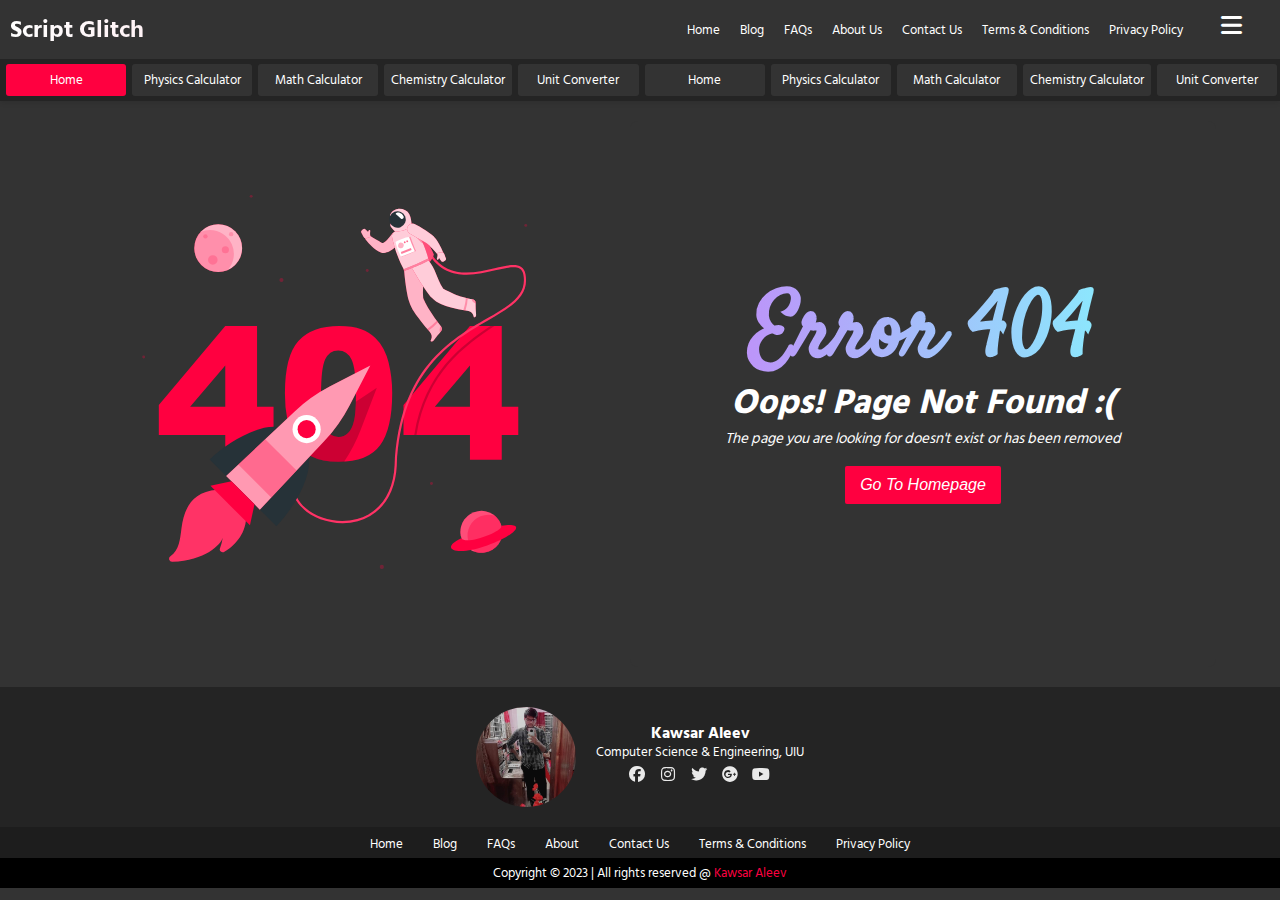
==== Error-404.html @ b715f6b5 "Add files via upload" ====
<!DOCTYPE html>
<html lang="en">

<head>
    <meta charset="UTF-8">
    <meta name="viewport" content="width=device-width, initial-scale=1.0">
    <title>Responsive Header with Off-Canvas Menu</title>
    <link rel="stylesheet" href="https://cdnjs.cloudflare.com/ajax/libs/font-awesome/6.4.0/css/all.min.css">
    <link rel="preconnect" href="https://fonts.googleapis.com">
    <link
        href="https://fonts.googleapis.com/css2?family=Satisfy&family=Hind+Siliguri:wght@300;400;500;600;700&display=swap"
        rel="stylesheet">
    <link rel="preconnect" href="https://fonts.gstatic.com" crossorigin>

    <style>
        body {
            font-family: Hind Siliguri, sans-serif;
            background-color: #333;
            margin: 0;
            overflow-x: hidden;
            /* Prevent horizontal scrolling */
        }

        /* =================================Some Necessary CSS================== */
        /* ------------Hide-ScrollBar-------- */
        body {
            ::-webkit-scrollbar {
                display: none;
            }
        }

        /*------ Remove-Click-Box---------*/
        a:active,
        a:focus {
            outline: 0;
            border: none;
            -moz-outline-style: none;
        }

        a:focus {
            outline: solid 0px !important;
        }

        *:focus {
            outline: 0 !important;
        }

        /*------ Remove-Click-Blue-Highlight--- */
        * {
            -webkit-tap-highlight-color: rgba(255, 255, 255, 0) !important;
            -webkit-focus-ring-color: rgba(255, 255, 255, 0) !important;
            outline: none !important;
        }

        /* Text select korle background green hoye jabe*/
        ::-moz-selection {
            background-color: #ff0040;
            color: #fff;
        }

        ::selection {
            background-color: #ff0040;
            color: #fff;
        }


        /* =================================Some Necessary CSS End================== */
        .header {
            display: flex;
            align-items: center;
            padding: 10px;
            background-color: #333;
            color: white;
            position: sticky;
            /* Make the header sticky */
            top: -1px;
            /* Stick to the top of the viewport */
            z-index: 1000;
            /* Ensure it's above other content */
            width: 100%;
            /* Full width */
            box-sizing: border-box;
        }

        .scroll-container-X {
            position: sticky;
            /* Make the navbar sticky */
            top: 50px;
            /* Adjust according to the height of your header */
            background-color: #242424;
            /* Darker background for scroll container */
            width: 100%;
            overflow-x: auto;
            white-space: nowrap;
            padding: 5px 3px;
            box-shadow: 0 2px 5px rgba(0, 0, 0, 0.1);
            scrollbar-width: none;
            /* Firefox */
            z-index: 999;
            /* Ensure it's below the header but above other content */
        }

        .scroll-container-X::-webkit-scrollbar {
            display: none;
            /* Chrome, Safari, Opera */
        }

        .header,
        .scroll-container-X {
            width: 100%;
            box-sizing: border-box;
            /* Ensure proper width calculation */
        }

        .logo {
            font-size: 24px;
            flex: 1;
            transition: color 0.3s ease;
            font-weight: bold;
            /* background: linear-gradient(270deg, #fcffff, #71ff6c, #50fa7b, #8be9fd, #bd93f9); */
            /* background: linear-gradient(270deg, #fcffff, #02dbf8, #50fa7b, #f99393, #ff0040); */
            background: linear-gradient(270deg, #ff0040, #ffffff);
            background-size: 400% 400%;
            -webkit-background-clip: text;
            -webkit-text-fill-color: transparent;
            animation: gradientAnimation 10s ease infinite;
            user-select: none;
            /* Prevent text selection */
        }

        @keyframes gradientAnimation {
            0% {
                background-position: 0% 50%;
            }

            50% {
                background-position: 100% 50%;
            }

            100% {
                background-position: 0% 50%;
            }
        }

        .nav-menu {
            display: flex;
            justify-content: center;
            align-items: center;
            user-select: none;
            /* Prevent text selection */
        }

        .nav-menu a {
            margin: 0 10px;
            color: white;
            text-decoration: none;
            font-size: 13px;
        }

        .nav-menu a:hover {
            color: #ff0040;
        }

        /* =======================Off-Canvas-Menu-CSS=========================== */
        .menu-toggle {
            background: none;
            border: none;
            font-size: 24px;
            color: white;
            cursor: pointer;
            margin-left: 20px;
            margin-right: 20px;
        }

        /* General Styles */
        .off-canvas-menu {
            position: fixed;
            top: 0;
            right: -400px;
            /* Initially hide the menu off-screen for desktop */
            width: 400px;
            /* Set the width for desktop */
            height: 100%;
            /* Full height of the viewport */
            background-color: #333;
            color: white;
            transition: right 0.3s ease;
            padding: 20px;
            box-sizing: border-box;
            z-index: 1000;
            overflow-y: auto;
            /* Allow vertical scrolling if content exceeds viewport */
            user-select: none;
            /* Prevent text selection */
        }

        /* When the menu is open */
        .off-canvas-menu.open {
            right: 0;
            /* Slide in from the right edge */
        }

        .close-menu {
            position: absolute;
            top: 15px;
            right: 30px;
            font-size: 30px;
            cursor: pointer;
        }

        .Off-Menu-txt {
            margin-top: -1px;
            font-weight: bold;

            font-size: 24px;
            flex: 1;
            transition: color 0.3s ease;
            font-weight: bold;
            background: linear-gradient(270deg, #fcffff, #71ff6c, #50fa7b, #8be9fd, #bd93f9);
            /* background: linear-gradient(270deg, #fcffff, #02dbf8, #50fa7b, #f99393, #ff0040); */
            background-size: 400% 400%;
            -webkit-background-clip: text;
            -webkit-text-fill-color: transparent;
            animation: gradientAnimation 7s ease infinite;
            user-select: none;
            /* Prevent text selection */
        }

        /* Mobile Responsive */
        @media (max-width: 768px) {
            .off-canvas-menu {
                right: -100%;
                /* Ensure it starts off-screen */
                width: 100%;
                /* Full width of the screen */
                overflow-y: auto;
                /* Allow vertical scrolling if needed */
            }

            .off-canvas-menu.open {
                right: 0;
                /* Slide in from the right edge */
            }

            .nav-menu {
                display: none;
            }

            .search-container {
                display: none;
            }

            .search-icon {
                display: block;
            }

            .header {
                justify-content: space-between;
                /* Ensure spacing on mobile */
            }

            .search-box.full-width {
                width: 100%;
            }

            .search-box.full-width input {
                width: calc(100% - 50px);
                /* Adjust width to fit the container */
                border-radius: 25px;
            }

            .search-box.full-width .search-text {
                display: none;
            }

            .menu-toggle {
                margin-right: 10px;
            }

            .close-menu {
                top: 10px;
                right: 25px;
            }

        }

        /* ================================Horizontal Nav================================== */
        .wrapper-X {
            font-family: Hind Siliguri, sans-serif;
            background-color: #ffffff;
            /* White background */
            margin: 0;
            padding: 0;
            box-sizing: border-box;
            user-select: none;
            /* Prevent text selection */
        }

        .scroll-container-X {
            position: sticky;
            /* Make the navbar sticky */
            top: 50px;
            /* Adjust according to the height of your header */
            background-color: #242424;
            /* Darker background for scroll container */
            width: 100%;
            overflow-x: auto;
            white-space: nowrap;
            padding: 5px 3px;
            box-shadow: 0 2px 5px rgba(0, 0, 0, 0.1);
            scrollbar-width: none;
            /* Firefox */
            z-index: 999;
            /* Ensure it's below the header but above other content */
        }

        .scroll-container-X::-webkit-scrollbar {
            display: none;
            /* Chrome, Safari, Opera */
        }

        .scroll-content-X {
            display: flex;
            flex-wrap: nowrap;
        }

        .item-X {
            display: inline-block;
            width: 100%;
            margin-right: 10px;
            background-color: #333;
            padding: 5px 7px;
            margin: 0 3px;
            border-radius: 3px;
            text-align: center;
            font-size: 13px;
        }

        .item-X a {
            text-decoration: none;
            color: #fff;
            /* White text color */
        }

        .item-X.active-X {
            background-color: #ff0040;
            /* Active item background color */
            color: #fff;
        }

        .item-X:last-child {
            margin-right: 0;
        }






        /* ============================Tree-Off-Canvas========================= */

        /* Centering the radio buttons */
        .radio-inputs-container {
            display: flex;
            justify-content: center;
            margin: 20px 0;
            /* Adjust as needed */
            width: 100%;
        }

        /* Centering the entire content */
        #content {
            display: flex;
            flex-direction: column;
            align-items: center;
        }

        /* Ensure form is also centered */
        form {
            display: flex;
            flex-direction: column;
            align-items: center;
        }



        .radio-inputs-container {
            display: flex;
            justify-content: center;
            margin: 20px 0;
            /* Adjust as needed */
        }


        .radio-inputs {
            position: relative;
            display: flex;
            flex-wrap: wrap;
            border-radius: 5px;
            background-color: #242424;
            box-sizing: border-box;
            box-shadow: 0 0 0px 1px rgba(0, 0, 0, 0.06);
            padding: 0.25rem;
            /* width: 300px; */
            font-size: 14px;
        }

        .radio-inputs .radio {
            flex: 1 1 auto;
            text-align: center;
        }

        .radio-inputs .radio input {
            display: none;
        }

        .radio-inputs .radio .name {
            display: flex;
            cursor: pointer;
            align-items: center;
            justify-content: center;
            border-radius: 2px;
            border: none;
            padding: .5rem 0;
            color: rgb(201, 201, 201);
            transition: all .30s ease-in-out;
        }

        .radio-inputs .radio input:checked+.name {
            background-color: #ff0040;
            color: #fff;
            font-weight: 600;
        }

        .content-section {
            display: none;
            margin-top: 20px;
            text-align: left;
        }

        .content-section.active {
            display: block;
        }

        /* -------link style start----------- */
        a {
            color: rgb(43, 255, 0);
            text-decoration: none;
        }

        /* -------link style end----------- */

        /* -------icon style start----------- */
        i {
            color: rgb(255, 255, 255);
            padding: 0 0 10px 0;
            /* background-color: violet; */
            width: 25px;
            display: inline-block;
            text-align: center;
        }

        /* -------icon style end----------- */

        /* ------------------Tree CSS Start---------------------- */

        .wpr-offcanvas-content-right {
            width: 400px !important;
            /* Default width for larger screens */
        }

        /* Media query for mobile devices */
        @media only screen and (max-width: 600px) {
            .wpr-offcanvas-content-right {
                width: 100% !important;
                /* Width 100% for screens up to 600px wide (typically mobile devices) */
            }
        }



        ul.tree,
        ul.tree ul {
            list-style: none;
            margin: 0;
            margin-left: 10px;
            /* Adjust as needed */
            padding: 0;
            font-size: 15px;
        }

        ul.tree ul {
            margin-left: 20px;
            /* Adjust as needed */
            display: none;
        }

        ul.tree li {
            margin: 0;
            padding: 0 7px;
            line-height: 20px;
            font-weight: bold;
            border-left: 1px solid rgb(100, 100, 100);
            color: white;
            cursor: pointer;
            user-select: none;
        }

        ul.tree li:last-child {
            border-left: none;
        }

        ul.tree li:before {
            position: relative;
            top: -0.3em;
            height: 1.3em;
            /* ekta subitem theke arektar height difference */
            width: 12px;
            border-bottom: 1px solid rgb(100, 100, 100);
            color: white;
            content: "";
            display: inline-block;
            left: -7px;
        }

        ul.tree li:last-child:before {
            border-left: 1px solid rgb(100, 100, 100);
        }

        .Head-txt {
            font-weight: bold;
            font-size: 20px;
            color: rgb(255, 255, 255);
            cursor: pointer;
            display: block;
            /* margin-bottom: 5px; */
        }

        /* .glow-menu {
                        position: relative;
                        color: lime;
                        text-shadow: 0 0 10px rgba(0, 255, 0, 0.9),
                            0 0 20px rgba(0, 255, 0, 0.9),
                            0 0 30px rgba(0, 255, 0, 0.9),
                            0 0 40px rgba(0, 255, 0, 0.9),
                            0 0 50px rgba(0, 255, 0, 0.9);
                        animation: glow 1.5s infinite alternate;
                        display: inline-block;
                        padding: 10px 20px;
                    }
            
                    @keyframes glow {
                        from {
                            text-shadow: 0 0 10px rgba(0, 255, 0, 0.7),
                                0 0 20px rgba(0, 255, 0, 0.7),
                                0 0 30px rgba(0, 255, 0, 0.7),
                                0 0 40px rgba(0, 255, 0, 0.7),
                                0 0 50px rgba(0, 255, 0, 0.7);
                        }
            
                        to {
                            text-shadow: 0 0 20px rgba(0, 255, 0, 1),
                                0 0 40px rgba(0, 255, 0, 1),
                                0 0 60px rgba(0, 255, 0, 1),
                                0 0 80px rgba(0, 255, 0, 1),
                                0 0 100px rgba(0, 255, 0, 1);
                        }
                    } */

        #color-title {
            color: aqua;
        }

        .glow-menu {
            color: lime;
        }

        .tree-left {
            align-content: left;
            justify-content: left;

        }

        /* ------------------Tree CSS End---------------------- */

        /* dual text css start */
        .button-container {
            display: flex;
            flex-wrap: wrap;
            justify-content: center;
            gap: 5px;
            margin-top: 20px;
        }

        .button-container a {
            display: flex;
            font-family: Arial, sans-serif;
            font-size: 11px;
            text-align: center;
            font-weight: bold;
            text-decoration: none;
            overflow: hidden;
            padding: 0 px;
            /* min-width: 80px;
                        max-width: 120px; */
        }

        .license-button .left,
        .version-button .left,
        .follow-button .left,
        .download-button .left {
            background-color: #4c4c4c;
            color: white;
            padding: 5px 5px;
        }

        .license-button .right,
        .version-button .right,
        .follow-button .right,
        .download-button .right {
            padding: 5px 5px;
            color: white;
        }

        .license-button .right {
            background-color: #8fc74a;
        }

        .version-button .right {
            background-color: #007ec6;
        }

        .follow-button .right {
            background-color: #d9634c;
        }

        .download-button .right {
            background-color: #ff9100;
        }

        /* dual text css end */

        /* .Badge-M{
                        font-size: 10px;
                        background-color: red;
                        padding: 0 5px;
                        border-radius: 2px;
                        margin-left: 8px;          
                    } */

        /* .Badge-M {
                font-size: 10px;
                background-color: red;
                padding: 0 5px;
                border-radius: 2px;
                margin-left: 8px;
                display: inline-block;
                vertical-align: middle; 
            } */

        .Badge-R {
            font-size: 10px;
            /* background: linear-gradient(135deg, #f00, rgb(153, 0, 255)); */
            background-color: #ff0040;
            padding: 1px 7px;
            border-radius: 2px;
            margin-left: 8px;
            display: inline-block;
            vertical-align: middle;
        }

        .Badge-G {
            font-size: 10px;
            /* background: linear-gradient(135deg, #f00, rgb(153, 0, 255)); */
            background-color: green;
            padding: 1px 7px;
            border-radius: 2px;
            margin-left: 8px;
            display: inline-block;
            vertical-align: middle;
        }

        .fas.fa-rocket {
            color: rgb(255, 255, 255);
            padding: 0 0 0px 0;
            width: 13px;
        }
    </style>
</head>

<body>

    <header class="header">
        <div class="logo"><a href="index.html">Script Glitch</a></div>
        <nav class="nav-menu">
            <a href="index.html">Home</a>
            <a href="Blog.html">Blog</a>
            <a href="#Faqs.html">FAQs</a>
            <a href="#about">About Us</a>
            <a href="#contact">Contact Us</a>
            <a href="#terms">Terms & Conditions</a>
            <a href="#privacy">Privacy Policy</a>
        </nav>
        <button class="menu-toggle" id="menuToggle">
            <i class="fas fa-bars"></i>
        </button>
        <div class="off-canvas-menu" id="offCanvasMenu">
            <span class="close-menu" id="closeMenu">
                <i class="fas fa-times"></i>
            </span>
            <!-- Add your HTML tree here -->
            <p class="Off-Menu-txt">Menu</p> <!--Eta remove korle off canvas er icon chole jay -->


            <div>


                <div class="radio-inputs">
                    <label class="radio">
                        <input type="radio" name="radio" checked="" value="tools">
                        <span class="name">Tools</span>
                    </label>
                    <label class="radio">
                        <input type="radio" name="radio" value="study">
                        <span class="name">Study</span>
                    </label>
                    <label class="radio">
                        <input type="radio" name="radio" value="pdf">
                        <span class="name">PDF</span>
                    </label>
                    <label class="radio">
                        <input type="radio" name="radio" value="resources">
                        <span class="name">Resources</span>
                    </label>
                </div>


                <!-- -----------tools content -------------- -->
                <div id="tools-content" class="content-section active">
                    <!----Most popular tools-tree-start---->
                    <span class="Head-txt">
                        <i class="fas fa-fire"></i> Most Popular
                        <span class="Badge-R"><i class="fas fa-rocket"></i>
                            Trending</span>
                    </span>
                    <ul class="tree">
                        <li>Age Calculator</li>
                        <li>Simple Calculator</li>
                        <li>Prime Factorization Calculator</li>
                        <li>Average Calculator</li>
                        <li>Fibonacci Sequence Calculator</li>
                        <li>Arithmetic Sequence Calculator</li>
                        <li>Geometric Sequence Calculator</li>
                        <li>Half Life Calculator</li>
                    </ul>
                    <!----Most popular tools-tree-end---->
                    <span class="Head-txt"><i class="fas fa-calculator"></i> Calculators</span>
                    <ul class="tree">
                        <li class="toggle" id="color-title">Mathematical Calculator
                            <ul>
                                <li>Age Calculator</li>
                                <li>Simple Calculator</li>
                                <li>Prime Factorization Calculator</li>
                                <li>Average Calculator</li>
                                <li>Fibonacci Sequence Calculator</li>
                                <li>Arithmetic Sequence Calculator</li>
                                <li>Geometric Sequence Calculator</li>
                                <li>Half Life Calculator</li>
                            </ul>
                        </li>
                        <li class="toggle" id="color-title">Health Calculator
                            <ul>
                                <li>BMI Calculator</li>
                                <li>BMR Calculator</li>
                                <li>Ideal Weight Calculator</li>
                                <li>Calorie Calculator</li>
                            </ul>
                        </li>
                        <li class="toggle" id="color-title">Financial Calculator
                            <ul>
                                <li>Discount Calculator</li>
                                <li>Percentage Calculator</li>
                                <li>Simple Interest Calculator</li>
                                <li>Compound Interest Calculator</li>
                                <li>Profit Margin Calculator</li>
                                <li>Investment Calculator</li>
                                <li>Retirement Calculator</li>
                                <li>GDP Calculator</li>
                            </ul>
                        </li>

                    </ul>

                    <!----Calculator-tree-end---->

                    <!----Converter-tree-start---->

                    <span class="Head-txt"><i class="fas fa-retweet"></i> Unit Converters</span>
                    <ul class="tree">
                        <li class="toggle" id="color-title">Fundamental Units
                            <ul>
                                <li><a href="Length-Converter.html">Length Converter</a></li>
                                <li>Mass Converter</li>
                                <li>Time Converter</li>
                                <li>Temperature Converter</li>
                                <li>Volume Converter</li>
                                <li>Energy Converter</li>
                                <li>Speed Converter</li>
                                <li>Force Converter</li>
                                <li>Pressure Converter</li>
                            </ul>
                        </li>
                        <li class="toggle" id="color-title">Electricity Converters
                            <ul>
                                <li>Electric Potential Converter</li>
                                <li>Electric Field Strength Converter</li>
                                <li>Inductance Converter</li>
                                <li>Electrostatic Capacitance Converter</li>
                                <li>Electric Conductivity Converter</li>
                                <li>Electric Conductance Converter</li>
                                <li>Electric Resistivity Converter</li>
                                <li>Electric Resistance Converter</li>
                            </ul>
                        </li>
                        <li class="toggle" id="color-title">Radiation Converters
                            <ul>
                                <li>Radiation Exposure Converter</li>
                                <li>Radiation Activity Converter</li>
                                <li>Radiation Converter</li>
                            </ul>
                        </li>
                        <li class="toggle" id="color-title">Magnetic Converters
                            <ul>
                                <li>Magnetic Flux Density Converter</li>
                                <li>Magnetic Flux Converter</li>
                                <li>Magnetic Field Strength Converter</li>
                                <li>Magnetomotive Force Converter</li>
                            </ul>
                        </li>
                        <li class="toggle" id="color-title">Optical Converters
                            <ul>
                                <li>Luminous Intensity Converter</li>
                                <li>Luminance Converter</li>
                                <li>Illuminance Converter</li>
                            </ul>
                        </li>
                        <li class="toggle" id="color-title">Digital Converters
                            <ul>
                                <li>PDF to Image Converter</li>
                                <li>Digital Image Resolution Converter</li>
                                <li>Digital Storage Converter</li>
                                <li>Case Converter</li>
                            </ul>
                        </li>
                        <li class="toggle" id="color-title">Miscellaneous Converters
                            <ul>
                                <li>Angle Converter</li>
                                <li>Sound Converter</li>
                                <li>Surface Tension Converter</li>
                            </ul>
                        </li>

                    </ul>

                    <!----Converter-tree-end---->
                    <!----Text Content tools-tree-start---->
                    <span class="Head-txt "><i class="fas fa-pen"></i> Text Content</span>
                    <ul class="tree">
                        <li>Age Calculator</li>
                        <li>Simple Calculator</li>
                        <li>Prime Factorization Calculator</li>
                        <li>Average Calculator</li>
                        <li>Fibonacci Sequence Calculator</li>
                        <li>Arithmetic Sequence Calculator</li>
                        <li>Geometric Sequence Calculator</li>
                        <li>Half Life Calculator</li>
                    </ul>
                    <!---Text Content tools-tree-end---->
                    <!----Image Editing tools-tree-start---->
                    <span class="Head-txt "><i class="fas fa-images"></i> Image Editing</span>
                    <ul class="tree">
                        <li>Age Calculator</li>
                        <li>Simple Calculator</li>
                        <li>Prime Factorization Calculator</li>
                        <li>Average Calculator</li>
                        <li>Fibonacci Sequence Calculator</li>
                        <li>Arithmetic Sequence Calculator</li>
                        <li>Geometric Sequence Calculator</li>
                        <li>Half Life Calculator</li>
                    </ul>
                    <!---Image Editing tools-tree-end---->
                    <!----Website Management tools-tree-start---->
                    <span class="Head-txt "><i class="fas fa-globe"></i> Website Management</span>
                    <ul class="tree">
                        <li>Age Calculator</li>
                        <li>Simple Calculator</li>
                        <li>Prime Factorization Calculator</li>
                        <li>Average Calculator</li>
                        <li>Fibonacci Sequence Calculator</li>
                        <li>Arithmetic Sequence Calculator</li>
                        <li>Geometric Sequence Calculator</li>
                        <li>Half Life Calculator</li>
                    </ul>
                    <!---Website Management Editing tools-tree-end---->
                    <!----Other tools-tree-start---->
                    <span class="Head-txt "><i class="fas fa-tools"></i> Other Tools</span>
                    <ul class="tree">
                        <li>Age Calculator</li>
                        <li>Simple Calculator</li>
                        <li>Prime Factorization Calculator</li>
                        <li>Average Calculator</li>
                        <li>Fibonacci Sequence Calculator</li>
                        <li>Arithmetic Sequence Calculator</li>
                        <li>Geometric Sequence Calculator</li>
                        <li>Half Life Calculator</li>
                    </ul>
                    <!---Other Editing tools-tree-end---->
                    <!----Games-tree-start---->
                    <span class="Head-txt "><i class="fas fa-gamepad"></i> Games and Fun</span>
                    <ul class="tree">
                        <li>Age Calculator</li>
                        <li>Simple Calculator</li>
                        <li>Prime Factorization Calculator</li>
                        <li>Average Calculator</li>
                        <li>Fibonacci Sequence Calculator</li>
                        <li>Arithmetic Sequence Calculator</li>
                        <li>Geometric Sequence Calculator</li>
                        <li>Half Life Calculator</li>
                    </ul>
                    <!---Games tools-tree-end---->
                </div>
                <!-- --------------------------Radio(Tools)-End--------------------------- -->
                <!-- --------------------------Radio(Study)-start--------------------------- -->

                <div id="study-content" class="content-section">

                    <!----------Bangla Subject Start ------>
                    <span class="Head-txt"><i class="fas fa-book-open"></i> বাংলা</span>
                    <ul class="tree">
                        <li class="toggle"> ব্যাকরণ
                            <ul>
                                <li>উচ্চারণ</li>
                                <li>সন্ধি</li>
                            </ul>
                        <li class="toggle"> নির্মিতি (লিখিত)
                            <ul>
                                <li>রচনা</li>
                                <li>সারাংশ</li>
                            </ul>
                        </li>
                    </ul>
                    <!----------Bangla Subject Start ------>
                    <!----------English Subject Start ------>
                    <span class="Head-txt"><i class="fas fa-globe"></i> English</span>
                    <ul class="tree">
                        <li class="toggle"> ব্যাকরণ
                            <ul>
                                <li>উচ্চারণ</li>
                                <li>সন্ধি</li>
                            </ul>
                        <li class="toggle"> নির্মিতি (লিখিত)
                            <ul>
                                <li>রচনা</li>
                                <li>সারাংশ</li>
                            </ul>
                        </li>
                    </ul>
                    <!----------English Subject Start ------>
                    <!----------Math Subject Start ------>
                    <span class="Head-txt"><i class="fas fa-square-root-alt"></i> Math
                        <span class="Badge-G">
                            NCTB + HSC (All Math)
                        </span>
                    </span>
                    <ul class="tree">
                        <li class="toggle"><i class="fas fa-graduation-cap"></i> Class 11-12
                            <ul>
                                <li class="toggle">Ketab Uddin Sir
                                    <ul>
                                        <li class="toggle">Chapter 01 (ম্যাট্রিক্স ও নির্ণায়ক)
                                            <ul>
                                                <li class="toggle">1 (A)
                                                    <ul>
                                                        <li>part-1</li>
                                                        <li>part-2</li>
                                                    </ul>
                                                </li>
                                                <li>1 (B)</li>
                                            </ul>
                                        </li>
                                        <li class="toggle">Chapter 02 (ভেক্টর)
                                            <ul>
                                                <li>2 (A)</li>
                                                <li>2 (B)</li>
                                            </ul>
                                        </li>
                                        <li class="toggle">Chapter 03 (সরলরেখা)
                                            <ul>
                                                <li>3 (A)</li>
                                                <li>3 (B)</li>
                                                <li>3 (C)</li>
                                                <li>3 (D)</li>
                                                <li>3 (E)</li>
                                                <li>3 (F)</li>
                                                <li>3 (G)</li>
                                            </ul>
                                        </li>
                                    </ul>
                                </li>
                                <li class="toggle">SU Ahmed Sir
                                    <ul>
                                        <li class="toggle">Chapter 01
                                            <ul>
                                                <li>1 (A)</li>
                                                <li>1 (B)</li>
                                            </ul>
                                        </li>
                                        <li class="toggle">Chapter 02
                                            <ul>
                                                <li>2 (A)</li>
                                                <li>2 (B)</li>
                                            </ul>
                                        </li>
                                        <li class="toggle">Chapter 03
                                            <ul>
                                                <li>3 (A)</li>
                                                <li>3 (B)</li>
                                                <li>3 (C)</li>
                                                <li>3 (D)</li>
                                                <li>3 (E)</li>
                                                <li>3 (F)</li>
                                                <li>3 (G)</li>
                                            </ul>
                                        </li>
                                    </ul>
                                </li>
                            </ul>
                        </li>
                        <li class="toggle"><i class="fas fa-vial"></i> Class 9-10
                            <ul>
                                <li class="toggle">Session 2024
                                    <ul>
                                        <li class="toggle">Chapter 01 (Algebra)
                                            <ul>
                                                <li>1 (A)</li>
                                                <li>1 (B)</li>
                                            </ul>
                                        </li>
                                        <li class="toggle">Chapter 02 (Geometry)
                                            <ul>
                                                <li>2 (A)</li>
                                                <li>2 (B)</li>
                                            </ul>
                                        </li>
                                        <li class="toggle">Chapter 03 (Trigonometry)
                                            <ul>
                                                <li>3 (A)</li>
                                                <li>3 (B)</li>
                                                <li>3 (C)</li>
                                            </ul>
                                        </li>
                                    </ul>
                                </li>
                                <li class="toggle">Ms. Farah Sir
                                    <ul>
                                        <li class="toggle">Chapter 01 (Statistics)
                                            <ul>
                                                <li>1 (A)</li>
                                                <li>1 (B)</li>
                                            </ul>
                                        </li>
                                        <li class="toggle">Chapter 02 (Probability)
                                            <ul>
                                                <li>2 (A)</li>
                                                <li>2 (B)</li>
                                            </ul>
                                        </li>
                                    </ul>
                                </li>
                            </ul>
                        </li>
                        <li class="toggle"><i class="fas fa-microscope"></i> Class 8
                            <ul>
                                <li class="toggle">Mr. Rahman Sir
                                    <ul>
                                        <li class="toggle">Chapter 01 (Algebra)
                                            <ul>
                                                <li>1 (A)</li>
                                                <li>1 (B)</li>
                                            </ul>
                                        </li>
                                        <li class="toggle">Chapter 02 (Geometry)
                                            <ul>
                                                <li>2 (A)</li>
                                                <li>2 (B)</li>
                                            </ul>
                                        </li>
                                        <li class="toggle">Chapter 03 (Trigonometry)
                                            <ul>
                                                <li>3 (A)</li>
                                                <li>3 (B)</li>
                                                <li>3 (C)</li>
                                            </ul>
                                        </li>
                                    </ul>
                                </li>
                                <li class="toggle">Ms. Farah Sir
                                    <ul>
                                        <li class="toggle">Chapter 01 (Statistics)
                                            <ul>
                                                <li>1 (A)</li>
                                                <li>1 (B)</li>
                                            </ul>
                                        </li>
                                        <li class="toggle">Chapter 02 (Probability)
                                            <ul>
                                                <li>2 (A)</li>
                                                <li>2 (B)</li>
                                            </ul>
                                        </li>
                                    </ul>
                                </li>
                            </ul>
                        </li>

                        <li class="toggle"><i class="fas fa-drafting-compass"></i> Class 7
                            <ul>
                                <li class="toggle">Mr. Rahman Sir
                                    <ul>
                                        <li class="toggle">Chapter 01 (Algebra)
                                            <ul>
                                                <li>1 (A)</li>
                                                <li>1 (B)</li>
                                            </ul>
                                        </li>
                                        <li class="toggle">Chapter 02 (Geometry)
                                            <ul>
                                                <li>2 (A)</li>
                                                <li>2 (B)</li>
                                            </ul>
                                        </li>
                                        <li class="toggle">Chapter 03 (Trigonometry)
                                            <ul>
                                                <li>3 (A)</li>
                                                <li>3 (B)</li>
                                                <li>3 (C)</li>
                                            </ul>
                                        </li>
                                    </ul>
                                </li>
                                <li class="toggle">Ms. Farah Sir
                                    <ul>
                                        <li class="toggle">Chapter 01 (Statistics)
                                            <ul>
                                                <li>1 (A)</li>
                                                <li>1 (B)</li>
                                            </ul>
                                        </li>
                                        <li class="toggle">Chapter 02 (Probability)
                                            <ul>
                                                <li>2 (A)</li>
                                                <li>2 (B)</li>
                                            </ul>
                                        </li>
                                    </ul>
                                </li>
                            </ul>
                        </li>

                        <li class="toggle"><i class="fas fa-calculator"></i> Class 6
                            <ul>
                                <li class="toggle">Mr. Rahman Sir
                                    <ul>
                                        <li class="toggle">Chapter 01 (Algebra)
                                            <ul>
                                                <li>1 (A)</li>
                                                <li>1 (B)</li>
                                            </ul>
                                        </li>
                                        <li class="toggle">Chapter 02 (Geometry)
                                            <ul>
                                                <li>2 (A)</li>
                                                <li>2 (B)</li>
                                            </ul>
                                        </li>
                                        <li class="toggle">Chapter 03 (Trigonometry)
                                            <ul>
                                                <li>3 (A)</li>
                                                <li>3 (B)</li>
                                                <li>3 (C)</li>
                                            </ul>
                                        </li>
                                    </ul>
                                </li>
                                <li class="toggle">Ms. Farah Sir
                                    <ul>
                                        <li class="toggle">Chapter 01 (Statistics)
                                            <ul>
                                                <li>1 (A)</li>
                                                <li>1 (B)</li>
                                            </ul>
                                        </li>
                                        <li class="toggle">Chapter 02 (Probability)
                                            <ul>
                                                <li>2 (A)</li>
                                                <li>2 (B)</li>
                                            </ul>
                                        </li>
                                    </ul>
                                </li>
                            </ul>
                        </li>

                        <li class="toggle"><i class="fas fa-atom"></i> Class 5
                            <ul>
                                <li class="toggle">Mr. Rahman Sir
                                    <ul>
                                        <li class="toggle">Chapter 01 (Algebra)
                                            <ul>
                                                <li>1 (A)</li>
                                                <li>1 (B)</li>
                                            </ul>
                                        </li>
                                        <li class="toggle">Chapter 02 (Geometry)
                                            <ul>
                                                <li>2 (A)</li>
                                                <li>2 (B)</li>
                                            </ul>
                                        </li>
                                        <li class="toggle">Chapter 03 (Trigonometry)
                                            <ul>
                                                <li>3 (A)</li>
                                                <li>3 (B)</li>
                                                <li>3 (C)</li>
                                            </ul>
                                        </li>
                                    </ul>
                                </li>
                                <li class="toggle">Ms. Farah Sir
                                    <ul>
                                        <li class="toggle">Chapter 01 (Statistics)
                                            <ul>
                                                <li>1 (A)</li>
                                                <li>1 (B)</li>
                                            </ul>
                                        </li>
                                        <li class="toggle">Chapter 02 (Probability)
                                            <ul>
                                                <li>2 (A)</li>
                                                <li>2 (B)</li>
                                            </ul>
                                        </li>
                                    </ul>
                                </li>
                            </ul>
                        </li>

                        <li class="toggle"><i class="fas fa-school"></i> Class 4
                            <ul>
                                <li class="toggle">Mr. Rahman Sir
                                    <ul>
                                        <li class="toggle">Chapter 01 (Algebra)
                                            <ul>
                                                <li>1 (A)</li>
                                                <li>1 (B)</li>
                                            </ul>
                                        </li>
                                        <li class="toggle">Chapter 02 (Geometry)
                                            <ul>
                                                <li>2 (A)</li>
                                                <li>2 (B)</li>
                                            </ul>
                                        </li>
                                        <li class="toggle">Chapter 03 (Trigonometry)
                                            <ul>
                                                <li>3 (A)</li>
                                                <li>3 (B)</li>
                                                <li>3 (C)</li>
                                            </ul>
                                        </li>
                                    </ul>
                                </li>
                                <li class="toggle">Ms. Farah Sir
                                    <ul>
                                        <li class="toggle">Chapter 01 (Statistics)
                                            <ul>
                                                <li>1 (A)</li>
                                                <li>1 (B)</li>
                                            </ul>
                                        </li>
                                        <li class="toggle">Chapter 02 (Probability)
                                            <ul>
                                                <li>2 (A)</li>
                                                <li>2 (B)</li>
                                            </ul>
                                        </li>
                                    </ul>
                                </li>
                            </ul>
                        </li>

                        <li class="toggle"><i class="fas fa-chalkboard-teacher"></i> Class 3
                            <ul>
                                <li class="toggle">Mr. Rahman Sir
                                    <ul>
                                        <li class="toggle">Chapter 01 (Algebra)
                                            <ul>
                                                <li>1 (A)</li>
                                                <li>1 (B)</li>
                                            </ul>
                                        </li>
                                        <li class="toggle">Chapter 02 (Geometry)
                                            <ul>
                                                <li>2 (A)</li>
                                                <li>2 (B)</li>
                                            </ul>
                                        </li>
                                        <li class="toggle">Chapter 03 (Trigonometry)
                                            <ul>
                                                <li>3 (A)</li>
                                                <li>3 (B)</li>
                                                <li>3 (C)</li>
                                            </ul>
                                        </li>
                                    </ul>
                                </li>
                                <li class="toggle">Ms. Farah Sir
                                    <ul>
                                        <li class="toggle">Chapter 01 (Statistics)
                                            <ul>
                                                <li>1 (A)</li>
                                                <li>1 (B)</li>
                                            </ul>
                                        </li>
                                        <li class="toggle">Chapter 02 (Probability)
                                            <ul>
                                                <li>2 (A)</li>
                                                <li>2 (B)</li>
                                            </ul>
                                        </li>
                                    </ul>
                                </li>
                            </ul>
                        </li>

                        <li class="toggle"><i class="fas fa-book"></i> Class 2
                            <ul>
                                <li class="toggle">Mr. Rahman Sir
                                    <ul>
                                        <li class="toggle">Chapter 01 (Algebra)
                                            <ul>
                                                <li>1 (A)</li>
                                                <li>1 (B)</li>
                                            </ul>
                                        </li>
                                        <li class="toggle">Chapter 02 (Geometry)
                                            <ul>
                                                <li>2 (A)</li>
                                                <li>2 (B)</li>
                                            </ul>
                                        </li>
                                        <li class="toggle">Chapter 03 (Trigonometry)
                                            <ul>
                                                <li>3 (A)</li>
                                                <li>3 (B)</li>
                                                <li>3 (C)</li>
                                            </ul>
                                        </li>
                                    </ul>
                                </li>
                                <li class="toggle">Ms. Farah Sir
                                    <ul>
                                        <li class="toggle">Chapter 01 (Statistics)
                                            <ul>
                                                <li>1 (A)</li>
                                                <li>1 (B)</li>
                                            </ul>
                                        </li>
                                        <li class="toggle">Chapter 02 (Probability)
                                            <ul>
                                                <li>2 (A)</li>
                                                <li>2 (B)</li>
                                            </ul>
                                        </li>
                                    </ul>
                                </li>
                            </ul>
                        </li>

                        <li class="toggle"><i class="fas fa-pencil-alt"></i> Class 1
                            <ul>
                                <li class="toggle">Mr. Rahman Sir
                                    <ul>
                                        <li class="toggle">Chapter 01 (Algebra)
                                            <ul>
                                                <li>1 (A)</li>
                                                <li>1 (B)</li>
                                            </ul>
                                        </li>
                                        <li class="toggle">Chapter 02 (Geometry)
                                            <ul>
                                                <li>2 (A)</li>
                                                <li>2 (B)</li>
                                            </ul>
                                        </li>
                                        <li class="toggle">Chapter 03 (Trigonometry)
                                            <ul>
                                                <li>3 (A)</li>
                                                <li>3 (B)</li>
                                                <li>3 (C)</li>
                                            </ul>
                                        </li>
                                    </ul>
                                </li>
                                <li class="toggle">Ms. Farah Sir
                                    <ul>
                                        <li class="toggle">Chapter 01 (Statistics)
                                            <ul>
                                                <li>1 (A)</li>
                                                <li>1 (B)</li>
                                            </ul>
                                        </li>
                                        <li class="toggle">Chapter 02 (Probability)
                                            <ul>
                                                <li>2 (A)</li>
                                                <li>2 (B)</li>
                                            </ul>
                                        </li>
                                    </ul>
                                </li>
                            </ul>
                        </li>
                    </ul>
                    <!----------Math Subject End ------>
                    <!----------Physics Subject Start ------>
                    <span class="Head-txt"><i class="fas fa-lightbulb"></i>
                        </i> Physics</span>
                    <ul class="tree">
                        <li class="toggle"> ব্যাকরণ
                            <ul>
                                <li>উচ্চারণ</li>
                                <li>সন্ধি</li>
                            </ul>
                        <li class="toggle"> নির্মিতি (লিখিত)
                            <ul>
                                <li>রচনা</li>
                                <li>সারাংশ</li>
                            </ul>
                        </li>
                    </ul>
                    <!----------Physics Subject Start ------>
                    <!----------Chemistry Subject Start ------>
                    <span class="Head-txt"><i class="fas fa-flask"></i> Chemistry</span>
                    <ul class="tree">
                        <li class="toggle"> ব্যাকরণ
                            <ul>
                                <li>উচ্চারণ</li>
                                <li>সন্ধি</li>
                            </ul>
                        <li class="toggle"> নির্মিতি (লিখিত)
                            <ul>
                                <li>রচনা</li>
                                <li>সারাংশ</li>
                            </ul>
                        </li>
                    </ul>
                    <!----------Chemistry Subject Start ------>
                    <!----------Biology Subject Start ------>
                    <span class="Head-txt"><i class="fas fa-dna"></i> Biology</span>
                    <ul class="tree">
                        <li class="toggle"> ব্যাকরণ
                            <ul>
                                <li>উচ্চারণ</li>
                                <li>সন্ধি</li>
                            </ul>
                        <li class="toggle"> নির্মিতি (লিখিত)
                            <ul>
                                <li>রচনা</li>
                                <li>সারাংশ</li>
                            </ul>
                        </li>
                    </ul>
                    <!----------Biology Subject End ------>
                </div>
            </div>
            <!-- --------------------------Radio(Study)-End--------------------------- -->
            <!-- --------------------------Radio(PDF)-start--------------------------- -->

            <div id="pdf-content" class="content-section">


                <!------- College Books Start ------>
                <span class="Head-txt"><i class="fas fa-graduation-cap"></i> College Books</span>
                <ul class="tree">

                    <li class="toggle"><i class="fas fa-book-open"></i> Bangla
                        <ul class="tree">
                            <li><a href="#">NCTB BOOK (2024)</a></li>
                            <li><a href="#">NCTB BOOK (2023)</a></li>
                            <li><a href="#">NCTB BOOK (2022)</a></li>
                            <li><a href="#">NCTB BOOK (2021)</a></li>
                            <li><a href="#">NCTB BOOK (2020)</a></li>
                            <li><a href="#">NCTB BOOK (2019)</a></li>
                            <li><a href="#">NCTB BOOK (2018)</a></li>
                            <li><a href="#">NCTB BOOK (2017)</a></li>
                        </ul>
                    </li>

                    <li class="toggle"><i class="fas fa-globe"></i> English
                        <ul class="tree">
                            <li><a href="#">NCTB BOOK (2024)</a></li>
                            <li><a href="#">NCTB BOOK (2023)</a></li>
                            <li><a href="#">NCTB BOOK (2022)</a></li>
                            <li><a href="#">NCTB BOOK (2021)</a></li>
                            <li><a href="#">NCTB BOOK (2020)</a></li>
                            <li><a href="#">NCTB BOOK (2019)</a></li>
                            <li><a href="#">NCTB BOOK (2018)</a></li>
                            <li><a href="#">NCTB BOOK (2017)</a></li>
                        </ul>
                    </li>

                    <li class="toggle"><i class="fas fa-square-root-alt"></i> Math
                        <ul class="tree">
                            <li class="toggle"></i> 1st Paper
                                <ul>
                                    <li class="toggle">Ketab Uddin Sir</li>
                                    <li class="toggle">SU Ahmed Sir</li>
                                </ul>
                            </li>
                            <li class="toggle"></i> 2nd Paper
                                <ul>
                                    <li class="toggle">Ketab Uddin Sir</li>
                                    <li class="toggle">SU Ahmed Sir</li>
                                </ul>
                            </li>
                        </ul>
                    </li>

                    <li class="toggle"><i class="fas fa-lightbulb"></i> Physics
                        <ul class="tree">
                            <li class="toggle"></i> 1st Paper
                                <ul>
                                    <li class="toggle">Amir Hossain Ishaq Sir</li>
                                    <li class="toggle">Shahjahan Topon Sir</li>
                                </ul>
                            </li>
                            <li class="toggle"></i> 2nd Paper
                                <ul>
                                    <li class="toggle">Amir Hossain Ishaq Sir</li>
                                    <li class="toggle">Shahjahan Topon Sir</li>
                                </ul>
                            </li>
                        </ul>
                    </li>

                    <li class="toggle"><i class="fas fa-flask"></i> Chemistry
                        <ul class="tree">
                            <li class="toggle"></i> 1st Paper
                                <ul>
                                    <li class="toggle">Hajari Nag Sir</li>
                                    <li class="toggle">Sanjit Kumar Guho Sir</li>
                                </ul>
                            </li>
                            <li class="toggle"></i> 2nd Paper
                                <ul>
                                    <li class="toggle">Hajari Nag Sir</li>
                                    <li class="toggle">Sanjit Kumar Guho Sir</li>
                                </ul>
                            </li>
                        </ul>
                    </li>

                    <li class="toggle"><i class="fas fa-dna"></i> Biology
                        <ul class="tree">
                            <li class="toggle"></i> 1st Paper (Botany)
                                <ul>
                                    <li class="toggle">Abul Hasan Sir</li>
                                    <li class="toggle">Alim Sir</li>
                                </ul>
                            </li>
                            <li class="toggle"></i> 2nd Paper (Zoology)
                                <ul>
                                    <li class="toggle">Gazi Ajmal Sir</li>
                                    <li class="toggle">Alim Sir</li>
                                </ul>
                            </li>
                        </ul>
                    </li>



                    <!-- <li><i class="fas fa-square-root-alt"></i> Math</li>
                        <li><i class="fas fa-lightbulb"></i> Physics</li>
                        <li><i class="fas fa-flask"></i> Chemistry</li>
                        <li><i class="fas fa-dna"></i> Biology</li> -->
                </ul>
                <!------College Books Tree End ------>

                <!------- School Books Start ------>
                <span class="Head-txt"><i class="fas fa-school"></i> School Books</span>
                <ul class="tree">
                    <li class="toggle"><i class="fas fa-vial"></i> Class 9-10
                        <ul>
                            <li><a href="#">NCTB BOOK (2024)</a></li>
                            <li><a href="#">NCTB BOOK (2023)</a></li>
                            <li><a href="#">NCTB BOOK (2022)</a></li>
                            <li><a href="#">NCTB BOOK (2021)</a></li>
                            <li><a href="#">NCTB BOOK (2020)</a></li>
                            <li><a href="#">NCTB BOOK (2019)</a></li>
                            <li><a href="#">NCTB BOOK (2018)</a></li>
                            <li><a href="#">NCTB BOOK (2017)</a></li>
                        </ul>
                    </li>
                    <li class="toggle"><i class="fas fa-microscope"></i> Class 8
                        <ul>
                            <li><a href="#">NCTB BOOK (2024)</a></li>
                            <li><a href="#">NCTB BOOK (2023)</a></li>
                            <li><a href="#">NCTB BOOK (2022)</a></li>
                            <li><a href="#">NCTB BOOK (2021)</a></li>
                            <li><a href="#">NCTB BOOK (2020)</a></li>
                            <li><a href="#">NCTB BOOK (2019)</a></li>
                            <li><a href="#">NCTB BOOK (2018)</a></li>
                            <li><a href="#">NCTB BOOK (2017)</a></li>
                        </ul>
                    </li>

                    <li class="toggle"><i class="fas fa-drafting-compass"></i> Class 7
                        <ul>
                            <li><a href="#">NCTB BOOK (2024)</a></li>
                            <li><a href="#">NCTB BOOK (2023)</a></li>
                            <li><a href="#">NCTB BOOK (2022)</a></li>
                            <li><a href="#">NCTB BOOK (2021)</a></li>
                            <li><a href="#">NCTB BOOK (2020)</a></li>
                            <li><a href="#">NCTB BOOK (2019)</a></li>
                            <li><a href="#">NCTB BOOK (2018)</a></li>
                            <li><a href="#">NCTB BOOK (2017)</a></li>
                        </ul>
                    </li>

                    <li class="toggle"><i class="fas fa-calculator"></i> Class 6
                        <ul>
                            <li><a href="#">NCTB BOOK (2024)</a></li>
                            <li><a href="#">NCTB BOOK (2023)</a></li>
                            <li><a href="#">NCTB BOOK (2022)</a></li>
                            <li><a href="#">NCTB BOOK (2021)</a></li>
                            <li><a href="#">NCTB BOOK (2020)</a></li>
                            <li><a href="#">NCTB BOOK (2019)</a></li>
                            <li><a href="#">NCTB BOOK (2018)</a></li>
                            <li><a href="#">NCTB BOOK (2017)</a></li>
                        </ul>
                    </li>

                    <li class="toggle"><i class="fas fa-lightbulb"></i> Class 5
                        <ul>
                            <li><a href="#">NCTB BOOK (2024)</a></li>
                            <li><a href="#">NCTB BOOK (2023)</a></li>
                            <li><a href="#">NCTB BOOK (2022)</a></li>
                            <li><a href="#">NCTB BOOK (2021)</a></li>
                            <li><a href="#">NCTB BOOK (2020)</a></li>
                            <li><a href="#">NCTB BOOK (2019)</a></li>
                            <li><a href="#">NCTB BOOK (2018)</a></li>
                            <li><a href="#">NCTB BOOK (2017)</a></li>
                        </ul>
                    </li>

                    <li class="toggle"><i class="fas fa-note-sticky"></i> Class 4
                        <ul>
                            <li><a href="#">NCTB BOOK (2024)</a></li>
                            <li><a href="#">NCTB BOOK (2023)</a></li>
                            <li><a href="#">NCTB BOOK (2022)</a></li>
                            <li><a href="#">NCTB BOOK (2021)</a></li>
                            <li><a href="#">NCTB BOOK (2020)</a></li>
                            <li><a href="#">NCTB BOOK (2019)</a></li>
                            <li><a href="#">NCTB BOOK (2018)</a></li>
                            <li><a href="#">NCTB BOOK (2017)</a></li>
                        </ul>
                    </li>

                    <li class="toggle"><i class="fas fa-chalkboard-teacher"></i> Class 3
                        <ul>
                            <li><a href="#">NCTB BOOK (2024)</a></li>
                            <li><a href="#">NCTB BOOK (2023)</a></li>
                            <li><a href="#">NCTB BOOK (2022)</a></li>
                            <li><a href="#">NCTB BOOK (2021)</a></li>
                            <li><a href="#">NCTB BOOK (2020)</a></li>
                            <li><a href="#">NCTB BOOK (2019)</a></li>
                            <li><a href="#">NCTB BOOK (2018)</a></li>
                            <li><a href="#">NCTB BOOK (2017)</a></li>
                        </ul>
                    </li>

                    <li class="toggle"><i class="fas fa-book"></i> Class 2
                        <ul>
                            <li><a href="#">NCTB BOOK (2024)</a></li>
                            <li><a href="#">NCTB BOOK (2023)</a></li>
                            <li><a href="#">NCTB BOOK (2022)</a></li>
                            <li><a href="#">NCTB BOOK (2021)</a></li>
                            <li><a href="#">NCTB BOOK (2020)</a></li>
                            <li><a href="#">NCTB BOOK (2019)</a></li>
                            <li><a href="#">NCTB BOOK (2018)</a></li>
                            <li><a href="#">NCTB BOOK (2017)</a></li>
                        </ul>
                    </li>

                    <li class="toggle"><i class="fas fa-pencil-alt"></i> Class 1
                        <ul>
                            <li><a href="#">NCTB BOOK (2024)</a></li>
                            <li><a href="#">NCTB BOOK (2023)</a></li>
                            <li><a href="#">NCTB BOOK (2022)</a></li>
                            <li><a href="#">NCTB BOOK (2021)</a></li>
                            <li><a href="#">NCTB BOOK (2020)</a></li>
                            <li><a href="#">NCTB BOOK (2019)</a></li>
                            <li><a href="#">NCTB BOOK (2018)</a></li>
                            <li><a href="#">NCTB BOOK (2017)</a></li>
                        </ul>
                    </li>


                </ul>

                <!------School Books Tree End ------>


            </div>
            <!-- --------------------------Radio(PDF)-End--------------------------- -->
            <!-- --------------------------Radio(Resources)-start--------------------------- -->

            <div id="resources-content" class="content-section">
                <h2 style="text-align: center; color:yellow;">বাংলাদেশের ষড়ঋতু</h2>
                <h3>ভূমিকা</h3>
                <p>এক অসাধারণ সৌন্দর্যের নাম বাংলাদেশ। প্রকৃতির মায়া-মমতা যার আপন বৈশিষ্ট্য। যে দেশকে বিধাতা সাজিয়েছেন
                    তাঁর
                    আপন মনের মাধুরী মিশিয়ে, সুচারুরূপে, বর্ণাঢ্য করে। সে দেশের নাম বাংলাদেশ। যে দেশের সৌন্দর্যের মাঝে
                    নেই
                    কোন কৃত্রিমতার ছোঁয়া, আছে কেবল প্রগাঢ় প্রাকৃতিক সৌন্দর্যের সমারোহ। নিসর্গ যে দেশের অলংকার, প্রকৃতি
                    যে
                    দেশের রূপ সুষমার মূল উপকরণ, সে দেশই তো বাংলাদেশ। অপূর্ব সৌন্দর্যে, শস্য-সম্পদে আর প্রকৃতিক
                    বৈচিত্র্যে
                    ভরা এমন দেশ পৃথিবীতে আর একটিও নেই। এদেশে জন্মেছি আমি, আমি ধন্য, আমি তৃপ্ত। এ-বাংলার রূপে বিমুগ্ধ কবি
                    আবেগে উদ্বেলিত হয়ে তাই গেয়ে ওঠেন, "ধন ধান্যে পুষ্পে ভরা, আমাদের এই বসুন্ধরা, তাহার মাঝে আছে দেশ এক
                    সকল
                    দেশের সেরা; ও সে স্বপ্ন দিয়ে তৈরি সে দেশ, স্মৃতি দিয়ে ঘেরা।"</p>

                <h3>বাংলার সীমা ও ভূ-প্রকৃতি</h3>
                <p>ত্রিশ লক্ষ মানুষ যে দেশের জন্য জীবন দিতে পারে, সে দেশ কি যেই-সেই দেশ। সাড়ে সাত কোটি মানুষ দেশপ্রেমে
                    উদ্বেলিত হয়ে রক্তক্ষয়ী সংগ্রামের মাধ্যমে ১৯৭১ সালের ১৬ই ডিসেম্বর অর্জন করে স্বাধীন বাংলাদেশ। এ
                    বাংলাকে
                    ঘিরে উত্তর দিকে রয়েছে পশ্চিমবঙ্গের শ্যামলিমায় জলপাইগুড়ি ও কুচবিহার, উত্তর-পূর্বদিকে আসামের পর্বতময়
                    অঞ্চল, পূর্বে বৈচিত্র্যময় দেশ বার্মা, পশ্চিমে পশ্চিমবঙ্গ ও বিহারের সমভূমি আর সর্বদক্ষিণে রয়েছে চির
                    প্রবহমান বঙ্গোপসাগরের শীতল জলধারা।</p>
            </div>
            <!-- --------------------------Radio(Resources)-End--------------------------- -->

            <!-- dual text start -->
            <div class="button-container">
                <a href="#" class="license-button">
                    <div class="left">license</div>
                    <div class="right">MIT</div>
                </a>
                <a href="#" class="version-button">
                    <div class="left">version</div>
                    <div class="right">1.1.0</div>
                </a>
                <a href="#" class="follow-button">
                    <div class="left">follow</div>
                    <div class="right">77k</div>
                </a>
                <a href="#" class="download-button">
                    <div class="left">Download</div>
                    <div class="right">512k</div>
                </a>
            </div>
            <!-- dual text end -->
        </div>

        <script>
            // JavaScript to toggle visibility based on radio button selection
            const radioInputs = document.querySelectorAll('input[type="radio"]');
            const contentSections = document.querySelectorAll('.content-section');

            radioInputs.forEach(input => {
                input.addEventListener('change', function () {
                    const selectedValue = this.value;
                    contentSections.forEach(section => {
                        if (section.id === `${selectedValue}-content`) {
                            section.classList.add('active');
                        } else {
                            section.classList.remove('active');
                        }
                    });
                });
            });



            // -------------------Tree JS Start---------------------

            document.addEventListener("DOMContentLoaded", function () {
                var headTxt = document.querySelectorAll(".Head-txt");
                var tree = document.querySelectorAll(".tree");

                // Hide all trees by default
                tree.forEach(function (item) {
                    item.style.display = "none";
                });

                headTxt.forEach(function (txt) {
                    txt.addEventListener("click", function () {
                        var siblingTree = this.nextElementSibling;
                        siblingTree.style.display = siblingTree.style.display === "none" ? "block" : "none";
                    });
                });

                var toggles = document.querySelectorAll(".tree .toggle");

                toggles.forEach(function (toggle) {
                    var nestedList = toggle.querySelector("ul");
                    if (nestedList) {
                        nestedList.style.display = "none";
                        toggle.classList.remove("open");
                    }

                    toggle.addEventListener("click", function (event) {
                        event.stopPropagation();
                        nestedList = this.querySelector("ul");
                        if (nestedList) {
                            nestedList.style.display = nestedList.style.display === "none" ? "block" : "none";
                            this.classList.toggle("open");
                        }
                    });

                    // Prevent blue background on click
                    toggle.addEventListener("mousedown", function (event) {
                        event.preventDefault();
                    });
                });

                // Prevent non-toggle elements from toggling
                document.querySelectorAll('.tree li:not(.toggle)').forEach(function (item) {
                    item.addEventListener('click', function (event) {
                        event.stopPropagation(); // Prevent event from affecting parent toggle
                    });
                });
            });

            // -------------------Tree JS End---------------------





        </script>























        </div>
    </header>
    <!-- --==========================Horizontal Nav======================-- -->

    <div class="wrapper-X">
        <div class="scroll-container-X">
            <div class="scroll-content-X">
                <div class="item-X active-X"><a href="index.html">Home</a></div>
                <div class="item-X"><a href="#physics">Physics Calculator</a></div>
                <div class="item-X"><a href="#math">Math Calculator</a></div>
                <div class="item-X"><a href="#chemistry">Chemistry Calculator</a></div>
                <div class="item-X"><a href="#converter">Unit Converter</a></div>
                <div class="item-X"><a href="#home2">Home</a></div>
                <div class="item-X"><a href="#physics2">Physics Calculator</a></div>
                <div class="item-X"><a href="#math2">Math Calculator</a></div>
                <div class="item-X"><a href="#chemistry2">Chemistry Calculator</a></div>
                <div class="item-X"><a href="#converter2">Unit Converter</a></div>
            </div>
        </div>
    </div>





    <script>
        // Toggle off-canvas menu
        document.getElementById('menuToggle').addEventListener('click', function () {
            const offCanvasMenu = document.getElementById('offCanvasMenu');
            offCanvasMenu.classList.add('open');
            document.body.classList.add('no-scroll'); // Prevent body scroll when menu is open
        });

        // Close off-canvas menu
        document.getElementById('closeMenu').addEventListener('click', function () {
            const offCanvasMenu = document.getElementById('offCanvasMenu');
            offCanvasMenu.classList.remove('open');
            document.body.classList.remove('no-scroll'); // Restore body scroll when menu is closed
        });
    </script>

    <!-- --==========================Horizontal Nav======================-- -->
    <script>
        // Enable horizontal scrolling with mouse wheel
        document.querySelector('.scroll-container-X').addEventListener('wheel', function (event) {
            if (event.deltaY > 0) {
                this.scrollLeft += 100;
            } else {
                this.scrollLeft -= 100;
            }
            event.preventDefault();
        });

        // Add event listener for changing active item on click
        const items = document.querySelectorAll('.item-X');
        items.forEach(item => {
            item.addEventListener('click', function () {
                // Remove active-X class from all items
                items.forEach(item => item.classList.remove('active-X'));
                // Add active-X class to clicked item
                this.classList.add('active-X');
            });
        });
    </script>









 <!-- ===========================================2-Col-FAQ-START===================================== -->

<style>
    .container-K-AC {
        display: flex;
        flex-wrap: wrap;
        width: 90%;
        max-width: 1200px;
        margin: 0 auto;
        gap: 20px;
        padding: 20px;
    }

    .left-column-K-AC,
    .right-column-K-AC {
        flex: 1;
        min-width: 300px;
    }

    .left-column-K-AC {
        display: flex;
        justify-content: center;
        align-items: center;
    }

    .right-column-K-AC {
        background-color: #333;
        color: #fff;
        padding: 20px;
        border-radius: 8px;
        display: flex;
        flex-direction: column; /* Stack items vertically */
        justify-content: center; /* Center items vertically */
        align-items: center; /* Center items horizontally */
        text-align: center; /* Center text inside each item */
    }

    .right-column-K-AC h2 {
        font-family: "Satisfy", cursive;
        margin-top: -25px;
        margin-bottom: 10px;
        padding: 10px;
        color: #fff;
        font-weight: bold;
        font-size: 90px;
        transition: color 0.3s ease;
        background: linear-gradient(270deg, #fcffff, #71ff6c, #50fa7b, #8be9fd, #bd93f9);
        background-size: 400% 400%;
        -webkit-background-clip: text;
        -webkit-text-fill-color: transparent;
        animation: gradientAnimation 7s ease infinite;
        user-select: none; /* Prevent text selection */
    }

    .PNF-404 {
        font-size: 35px;
        font-weight: bold;
        margin-top: -45px;
        margin-bottom: -20px;
        font-style: italic;
    }

    .PNR-404 {
        font-size: 15px;
        font-style:italic;
    }
    
    .h-b-404  {
      display: block;
      /* width: 100%; */
      padding: 10px 15px;
      background-color: #ff0040;
      color: #fff;
      font-style: italic;
      border: none;
      border-radius: 2px;
      cursor: pointer;
      font-size: 16px;
      transition: background 0.2s ease-in-out;
      /* margin-top: 20px;
      margin-bottom: 25px; */
      background-image: linear-gradient(to top right, yellow 50%, transparent 50%);
      background-size: 200% 200%;
      background-position: top right;
    }

    .h-b-404:hover {
      background-position: bottom left;
      color:#000;
      /* End position on hover */
    }




    /* Responsive adjustments */
    @media (max-width: 768px) {
        .left-column-K-AC,
        .right-column-K-AC {
            flex: 1 1 100%;
        }

        .right-column-K-AC h2 {
            margin-top: -90px;
            margin-bottom: -30px;
            font-size: 60px;
        }

        .PNF-404 {
        font-size: 20px;
        font-weight: bold;
        margin-top: 1px;
        margin-bottom: -10px;
        font-style: italic;
    }

    .PNR-404 {
        font-size: 13px;
        font-style:italic;
        line-height: 1;
    }
    }
</style>

<div class="container-K-AC">
    <div class="left-column-K-AC">
        <!-- SVG illustration here -->
        <svg class="animated" id="freepik_stories-404-error" xmlns="http://www.w3.org/2000/svg" viewBox="0 0 500 500" version="1.1" xmlns:xlink="http://www.w3.org/1999/xlink" xmlns:svgjs="http://svgjs.com/svgjs"><style>svg#freepik_stories-404-error:not(.animated) .animable {opacity: 0;}svg#freepik_stories-404-error.animated #freepik--404--inject-61 {animation: 1s 1 forwards cubic-bezier(.36,-0.01,.5,1.38) slideDown,6s Infinite  linear heartbeat;animation-delay: 0s,1s;}svg#freepik_stories-404-error.animated #freepik--Planets--inject-61 {animation: 1s 1 forwards cubic-bezier(.36,-0.01,.5,1.38) slideRight,1.5s Infinite  linear wind;animation-delay: 0s,1s;}svg#freepik_stories-404-error.animated #freepik--Astronaut--inject-61 {animation: 1s 1 forwards cubic-bezier(.36,-0.01,.5,1.38) slideUp,1.5s Infinite  linear floating;animation-delay: 0s,1s;}svg#freepik_stories-404-error.animated #freepik--Rocket--inject-61 {animation: 1s 1 forwards cubic-bezier(.36,-0.01,.5,1.38) slideLeft,1.5s Infinite  linear wind;animation-delay: 0s,1s;}            @keyframes slideDown {                0% {                    opacity: 0;                    transform: translateY(-30px);                }                100% {                    opacity: 1;                    transform: translateY(0);                }            }                    @keyframes heartbeat {                0% {                    transform: scale(1);                }                10% {                    transform: scale(1.1);                }                30% {                    transform: scale(1);                }                40% {                    transform: scale(1);                }                50% {                    transform: scale(1.1);                }                60% {                    transform: scale(1);                }                100% {                    transform: scale(1);                }            }                    @keyframes slideRight {                0% {                    opacity: 0;                    transform: translateX(30px);                }                100% {                    opacity: 1;                    transform: translateX(0);                }            }                    @keyframes wind {                0% {                    transform: rotate( 0deg );                }                25% {                    transform: rotate( 1deg );                }                75% {                    transform: rotate( -1deg );                }            }                    @keyframes slideUp {                0% {                    opacity: 0;                    transform: translateY(30px);                }                100% {                    opacity: 1;                    transform: inherit;                }            }                    @keyframes floating {                0% {                    opacity: 1;                    transform: translateY(0px);                }                50% {                    transform: translateY(-10px);                }                100% {                    opacity: 1;                    transform: translateY(0px);                }            }                    @keyframes slideLeft {                0% {                    opacity: 0;                    transform: translateX(-30px);                }                100% {                    opacity: 1;                    transform: translateX(0);                }            }        .animator-hidden { display: none; }</style><g id="freepik--background-complete--inject-61" class="animable animator-active animator-hidden" style="transform-origin: 250px 250.025px;"><path d="M238.4,445.05H45.3a5.71,5.71,0,0,1-5.71-5.71V60.66A5.71,5.71,0,0,1,45.3,55H238.4a5.71,5.71,0,0,1,5.71,5.71V439.34A5.71,5.71,0,0,1,238.4,445.05ZM45.3,55.2a5.47,5.47,0,0,0-5.46,5.46V439.34a5.47,5.47,0,0,0,5.46,5.46H238.4a5.47,5.47,0,0,0,5.46-5.46V60.66a5.47,5.47,0,0,0-5.46-5.46Z" style="fill: rgb(235, 235, 235); transform-origin: 141.85px 250.025px;" id="el2tcw2qay97d" class="animable"></path><path d="M454.7,445.05H261.6a5.71,5.71,0,0,1-5.71-5.71V60.66A5.71,5.71,0,0,1,261.6,55H454.7a5.71,5.71,0,0,1,5.71,5.71V439.34A5.71,5.71,0,0,1,454.7,445.05ZM261.6,55.2a5.47,5.47,0,0,0-5.46,5.46V439.34a5.47,5.47,0,0,0,5.46,5.46H454.7a5.47,5.47,0,0,0,5.46-5.46V60.66a5.47,5.47,0,0,0-5.46-5.46Z" style="fill: rgb(235, 235, 235); transform-origin: 358.15px 250.025px;" id="el1gelzx7oa27" class="animable"></path><polygon points="113.05 168.25 114.67 171.52 118.29 172.05 115.67 174.6 116.29 178.2 113.05 176.5 109.82 178.2 110.44 174.6 107.82 172.05 111.44 171.52 113.05 168.25" style="fill: rgb(235, 235, 235); transform-origin: 113.055px 173.225px;" id="el4wl2d7mr259" class="animable"></polygon><polygon points="436.7 322.48 438.32 325.76 441.94 326.29 439.32 328.83 439.94 332.44 436.7 330.74 433.47 332.44 434.09 328.83 431.47 326.29 435.09 325.76 436.7 322.48" style="fill: rgb(245, 245, 245); transform-origin: 436.705px 327.46px;" id="el5wjzwdlebch" class="animable"></polygon><polygon points="372.6 417.57 374.22 420.84 377.83 421.37 375.21 423.92 375.83 427.52 372.6 425.82 369.37 427.52 369.98 423.92 367.37 421.37 370.98 420.84 372.6 417.57" style="fill: rgb(245, 245, 245); transform-origin: 372.6px 422.545px;" id="elxzavqc2ydm" class="animable"></polygon><path d="M225.94,110.15l.6,1.22,1.35.2a.4.4,0,0,1,.22.69l-1,.95.23,1.34a.41.41,0,0,1-.59.43l-1.2-.64-1.2.64a.41.41,0,0,1-.59-.43l.22-1.34-1-.95a.4.4,0,0,1,.23-.69l1.34-.2.6-1.22A.41.41,0,0,1,225.94,110.15Z" style="fill: rgb(235, 235, 235); transform-origin: 225.546px 112.437px;" id="elfwjqfx2g4w" class="animable"></path><path d="M60.78,402l.6,1.21,1.34.2a.41.41,0,0,1,.23.7l-1,.94.23,1.34a.41.41,0,0,1-.59.43l-1.2-.63-1.2.63a.41.41,0,0,1-.59-.43l.23-1.34-1-.94a.41.41,0,0,1,.22-.7l1.34-.2L60,402A.41.41,0,0,1,60.78,402Z" style="fill: rgb(245, 245, 245); transform-origin: 60.3893px 404.29px;" id="elmg4ywhstcbh" class="animable"></path><path d="M87.75,97.3l.6,1.22,1.35.19a.41.41,0,0,1,.22.7l-1,1,.23,1.33a.4.4,0,0,1-.59.43l-1.2-.63-1.2.63a.4.4,0,0,1-.59-.43l.22-1.33-1-1a.41.41,0,0,1,.23-.7l1.34-.19L87,97.3A.41.41,0,0,1,87.75,97.3Z" style="fill: rgb(235, 235, 235); transform-origin: 87.3557px 99.6393px;" id="elnuyl0tg41ni" class="animable"></path><path d="M86.13,338.32A1.33,1.33,0,1,1,84.8,337,1.33,1.33,0,0,1,86.13,338.32Z" style="fill: rgb(235, 235, 235); transform-origin: 84.8px 338.33px;" id="eldgeocs2thp" class="animable"></path><path d="M275.67,171.89a1.33,1.33,0,1,1-1.33-1.32A1.32,1.32,0,0,1,275.67,171.89Z" style="fill: rgb(235, 235, 235); transform-origin: 274.34px 171.9px;" id="el15s8occk9sd" class="animable"></path><path d="M206.71,98.4a1.33,1.33,0,1,1-1.33-1.33A1.34,1.34,0,0,1,206.71,98.4Z" style="fill: rgb(245, 245, 245); transform-origin: 205.38px 98.4px;" id="elq2siug6aw3m" class="animable"></path><g id="elrr7gns7888"><circle cx="207.14" cy="415.38" r="7.35" style="fill: rgb(240, 240, 240); transform-origin: 207.14px 415.38px; transform: rotate(-13.28deg);" class="animable" id="elyg1dfypziil"></circle></g><path d="M204.6,411.09a7.09,7.09,0,0,0-4.19,1.36,7.34,7.34,0,0,0,10.5,9.23s0,0,0,0a7.17,7.17,0,0,0-6.31-10.58Z" style="fill: rgb(230, 230, 230); transform-origin: 205.786px 416.907px;" id="el4xlq2yt57ru" class="animable"></path></g><g id="freepik--404--inject-61" class="animable" style="transform-origin: 251.415px 249.955px;"><path d="M147.68,287.64H86.83V260.17l60.85-72.34H176.8v73.9h15.09v25.91H176.8v22.48H147.68Zm0-25.91V223.89l-32.16,37.84Z" style="fill: #FF0040; transform-origin: 139.36px 248.975px;" id="eld9taksrlywb" class="animable"></path><path d="M202.3,249.51q0-34.29,12.34-48t37.61-13.7q12.13,0,19.93,3a36.79,36.79,0,0,1,12.71,7.79,41.59,41.59,0,0,1,7.75,10.09,52.38,52.38,0,0,1,4.55,12.34,115.36,115.36,0,0,1,3.36,28q0,32.72-11.07,47.89t-38.13,15.18q-15.18,0-24.53-4.84a39.76,39.76,0,0,1-15.33-14.19q-4.35-6.64-6.77-18.17A124.33,124.33,0,0,1,202.3,249.51Zm33.14.08q0,23,4.05,31.37t11.77,8.41a12.34,12.34,0,0,0,8.82-3.57q3.74-3.57,5.5-11.28t1.76-24q0-23.94-4.06-32.19t-12.18-8.24q-8.28,0-12,8.41T235.44,249.59Z" style="fill: #FF0040; transform-origin: 251.423px 249.955px;" id="elspxggnb8wxq" class="animable"></path><path d="M371.74,287.64H310.89V260.17l60.85-72.34h29.12v73.9H416v25.91H400.86v22.48H371.74Zm0-25.91V223.89l-32.15,37.84Z" style="fill: #FF0040; transform-origin: 363.445px 248.975px;" id="eli9iq4q5wtnm" class="animable"></path></g><g id="freepik--Planets--inject-61" class="animable" style="transform-origin: 247.91px 238.95px;"><g id="elmttvh903x2"><g style="opacity: 0.3; transform-origin: 247.91px 238.95px;" class="animable" id="elwqgwl8s86nf"><path d="M201,145.62a1.87,1.87,0,1,1-1.86-1.87A1.86,1.86,0,0,1,201,145.62Z" style="fill: #FF0040; transform-origin: 199.13px 145.62px;" id="eloj4q7iqpvg" class="animable"></path><circle cx="72.97" cy="216.13" r="1.32" style="fill: #FF0040; transform-origin: 72.97px 216.13px;" id="elw1ik43lhitb" class="animable"></circle><circle cx="291.05" cy="408.33" r="1.89" style="fill: #FF0040; transform-origin: 291.05px 408.33px;" id="elvymlfwhqii" class="animable"></circle><circle cx="336.5" cy="332" r="1.32" style="fill: #FF0040; transform-origin: 336.5px 332px;" id="el3og5mi1m7e6" class="animable"></circle><path d="M424.17,95.62a1.32,1.32,0,1,1-1.32-1.32A1.32,1.32,0,0,1,424.17,95.62Z" style="fill: #FF0040; transform-origin: 422.85px 95.62px;" id="ellutie5sqpm" class="animable"></path><path d="M172.75,69a1.32,1.32,0,1,1-1.32-1.32A1.33,1.33,0,0,1,172.75,69Z" style="fill: #FF0040; transform-origin: 171.43px 69px;" id="elobgwj8k1w2q" class="animable"></path><circle cx="277.7" cy="136.94" r="1.32" style="fill: #FF0040; transform-origin: 277.7px 136.94px;" id="elaeun111w4s" class="animable"></circle></g></g><circle cx="141.23" cy="116.36" r="21.91" style="fill: #FF0040; transform-origin: 141.23px 116.36px;" id="el8a8iwvf8bp" class="animable"></circle><g id="elv88v2uqfad8"><circle cx="141.23" cy="116.36" r="21.91" style="fill: rgb(255, 255, 255); opacity: 0.7; transform-origin: 141.23px 116.36px;" class="animable" id="eld0wigjjswyb"></circle></g><g id="el47sjh2svs6i"><path d="M133.68,99.83A21.84,21.84,0,0,0,125,101.6a21.92,21.92,0,0,0,24.87,34.89h0a21.92,21.92,0,0,0-16.23-36.65Z" style="fill: #FF0040; opacity: 0.2; transform-origin: 137.425px 119.051px;" class="animable" id="elxeqyrga133f"></path></g><g id="el16huocps19k"><path d="M131.5,105.62a2,2,0,1,1-2-2A2,2,0,0,1,131.5,105.62Z" style="fill: #FF0040; opacity: 0.2; transform-origin: 129.5px 105.62px;" class="animable" id="elxuq5p5g03d"></path></g><g id="el93q8bejdv1l"><path d="M155.06,103.62a2,2,0,1,1-2-2A2,2,0,0,1,155.06,103.62Z" style="fill: #FF0040; opacity: 0.2; transform-origin: 153.06px 103.62px;" class="animable" id="elkefc1gwxfn"></path></g><g id="elf7b1fxdnylo"><path d="M151.06,117.9a3.28,3.28,0,1,1-3.28-3.28A3.28,3.28,0,0,1,151.06,117.9Z" style="fill: #FF0040; opacity: 0.2; transform-origin: 147.78px 117.9px;" class="animable" id="el1f1ri53qnom"></path></g><g id="eljn44jfv8p0g"><path d="M140.64,127.25a4.38,4.38,0,1,1-4.38-4.38A4.38,4.38,0,0,1,140.64,127.25Z" style="fill: #FF0040; opacity: 0.2; transform-origin: 136.26px 127.25px;" class="animable" id="elf49vrp5zr28"></path></g><g id="elika5bojgwg"><circle cx="382.2" cy="376.25" r="19.23" style="fill: #FF0040; transform-origin: 382.2px 376.25px; transform: rotate(-76.72deg);" class="animable" id="elfk0tev0k99r"></circle></g><g id="eltdldw110ugf"><circle cx="382.2" cy="376.25" r="19.23" style="fill: rgb(255, 255, 255); opacity: 0.3; transform-origin: 382.2px 376.25px; transform: rotate(-76.72deg);" class="animable" id="el2mjz15ey562"></circle></g><g id="elx32uzftf75c"><path d="M394.33,361.34a19.22,19.22,0,0,0-17.67,33.32,19,19,0,0,0,5.53.82,19.23,19.23,0,0,0,12.14-34.14Z" style="fill: #FF0040; opacity: 0.4; transform-origin: 385.486px 378px;" class="animable" id="elo5mqxmwzpue"></path></g><path d="M363.83,382c-20.53,9.66-5.22,17.11,23.71,6.71,26.79-9.63,37-21.77,13-18C401.83,375.76,368.28,388.83,363.83,382Z" style="fill: #FF0040; transform-origin: 384.229px 381.874px;" id="elurgkzdoivp" class="animable"></path></g><g id="freepik--Astronaut--inject-61" class="animable" style="transform-origin: 315.482px 224.349px;"><g id="el0hikfy9jnva9"><path d="M394.1,187.83C367.21,206,332.4,230,322.79,287.64h-2.05c9.35-57,42.89-81.57,69.79-99.81Z" style="opacity: 0.2; transform-origin: 357.42px 237.735px;" class="animable" id="elwbs97jrv1h"></path></g><path d="M255,368.27c-17,0-33.81-7.67-42-20.19-5.05-7.74-10.92-23.95,6.56-45.58l1.55,1.26c-12.36,15.3-14.64,30.65-6.43,43.23,10,15.3,33.59,23,53.73,17.52,20.63-5.61,33.15-23.55,34.36-49.22,4.13-87.81,50.78-114.86,84.84-134.61,21.17-12.27,36.46-21.13,33.1-39.84-.47-2.59-1.5-4.38-3.17-5.48-4.35-2.87-12.85-.88-22.69,1.41-19.31,4.5-45.75,10.66-61.5-16.13l1.73-1c15,25.53,39.57,19.8,59.32,15.2,10.29-2.39,19.17-4.46,24.24-1.13,2.15,1.41,3.47,3.64,4,6.8,3.61,20.08-13,29.72-34.05,41.92-33.67,19.52-79.77,46.25-83.85,133-1.26,26.6-14.32,45.21-35.84,51.06A52.88,52.88,0,0,1,255,368.27Z" style="fill: #FF0040; transform-origin: 315.482px 243.955px;" id="elhsdjl50aa3u" class="animable"></path><g id="el3yq1aqx5mec"><path d="M255,368.27c-17,0-33.81-7.67-42-20.19-5.05-7.74-10.92-23.95,6.56-45.58l1.55,1.26c-12.36,15.3-14.64,30.65-6.43,43.23,10,15.3,33.59,23,53.73,17.52,20.63-5.61,33.15-23.55,34.36-49.22,4.13-87.81,50.78-114.86,84.84-134.61,21.17-12.27,36.46-21.13,33.1-39.84-.47-2.59-1.5-4.38-3.17-5.48-4.35-2.87-12.85-.88-22.69,1.41-19.31,4.5-45.75,10.66-61.5-16.13l1.73-1c15,25.53,39.57,19.8,59.32,15.2,10.29-2.39,19.17-4.46,24.24-1.13,2.15,1.41,3.47,3.64,4,6.8,3.61,20.08-13,29.72-34.05,41.92-33.67,19.52-79.77,46.25-83.85,133-1.26,26.6-14.32,45.21-35.84,51.06A52.88,52.88,0,0,1,255,368.27Z" style="fill: rgb(255, 255, 255); opacity: 0.2; transform-origin: 315.482px 243.955px;" class="animable" id="elfiueaxusukt"></path></g><path d="M312.76,97a46.05,46.05,0,0,1,13.58,2.13s11,18.77,12.3,23.07c-.46,4.24-7.61,11.19-7.61,11.19Z" style="fill: #FF0040; transform-origin: 325.7px 115.195px;" id="elbmel8e2qiwf" class="animable"></path><g id="els1fqtx0ser"><path d="M312.76,97a46.05,46.05,0,0,1,13.58,2.13s11,18.77,12.3,23.07c-.46,4.24-7.61,11.19-7.61,11.19Z" style="fill: rgb(255, 255, 255); opacity: 0.3; transform-origin: 325.7px 115.195px;" class="animable" id="elsovvur2mtc"></path></g><path d="M345.34,188.13a141.41,141.41,0,0,1-11.56-16.38q-1.26-2.17-2.39-4.42c-.43-.85-.84-1.7-1.24-2.56a10.76,10.76,0,0,1-1.21-2.69c-1.2-12.67,3.14-22-1-32.17l-16.48,6.44s1.4,18.12,4.6,29c2,6.73,6.48,12.55,10.81,17.94,1.35,1.68,2.65,3.41,4,5.1s2.71,3.06,4,4.65c1.95,2.41,2.59,4.72,1.12,7.56l-.25.45c-.42.74,1.54,1.58,2.78,0,2-2.58,1.72-2.42,3.46-4.62,1.06-1.33,2.27-2.78,3.32-4A3.37,3.37,0,0,0,345.34,188.13Z" style="fill: #FF0040; transform-origin: 328.778px 165.928px;" id="el6xzvcsp5kek" class="animable"></path><g id="elhjr3yjxjnh5"><path d="M345.34,188.13a141.41,141.41,0,0,1-11.56-16.38q-1.26-2.17-2.39-4.42c-.43-.85-.84-1.7-1.24-2.56a10.76,10.76,0,0,1-1.21-2.69c-1.2-12.67,3.14-22-1-32.17l-16.48,6.44s1.4,18.12,4.6,29c2,6.73,6.48,12.55,10.81,17.94,1.35,1.68,2.65,3.41,4,5.1s2.71,3.06,4,4.65c1.95,2.41,2.59,4.72,1.12,7.56l-.25.45c-.42.74,1.54,1.58,2.78,0,2-2.58,1.72-2.42,3.46-4.62,1.06-1.33,2.27-2.78,3.32-4A3.37,3.37,0,0,0,345.34,188.13Z" style="fill: rgb(255, 255, 255); opacity: 0.7; transform-origin: 328.778px 165.928px;" class="animable" id="eln3orpg370fa"></path></g><g id="ela2zrt0n6hv8"><path d="M341.31,182.92a54.69,54.69,0,0,1-8.66,7.52c.43.48.85,1,1.28,1.46a43.92,43.92,0,0,0,8.5-7.51Z" style="fill: #FF0040; opacity: 0.3; transform-origin: 337.54px 187.41px;" class="animable" id="el7b9swkijhc"></path></g><g id="elvfw9i4sc8b"><path d="M345.34,188.13l-.12-.14a5.18,5.18,0,0,0-1.27,3.17,5,5,0,0,0,.38,2.35l.95-1.13A3.37,3.37,0,0,0,345.34,188.13Z" style="fill: #FF0040; opacity: 0.3; transform-origin: 344.999px 190.75px;" class="animable" id="eljkn3m6m5h3"></path></g><path d="M308.84,109a35.38,35.38,0,0,1-6.37,7.19,23.27,23.27,0,0,1-4.42,3,19,19,0,0,1-2.58,1.09l-.68.22-.22.06-.47.13a5.93,5.93,0,0,1-.88.14,7.55,7.55,0,0,1-2.51-.23,12.24,12.24,0,0,1-2.94-1.27,25,25,0,0,1-2.15-1.41,40.31,40.31,0,0,1-3.58-3,53.16,53.16,0,0,1-6-6.74,2.51,2.51,0,0,1,3.35-3.62l.08,0c2.36,1.5,4.74,3.08,7.06,4.49,1.18.69,2.32,1.39,3.45,1.93a15.29,15.29,0,0,0,1.59.72,3.12,3.12,0,0,0,1.07.26c.06,0,0-.07-.37-.06a2.93,2.93,0,0,0-.35,0l-.22.05,0,0,.33-.17a13.53,13.53,0,0,0,1.29-.79,18.4,18.4,0,0,0,2.5-2.12,63.62,63.62,0,0,0,4.9-5.79l0,0a5,5,0,0,1,8,5.93Z" style="fill: #FF0040; transform-origin: 292.498px 111.132px;" id="elez572l85zob" class="animable"></path><g id="eldsbjus1x7qr"><path d="M308.84,109a35.38,35.38,0,0,1-6.37,7.19,23.27,23.27,0,0,1-4.42,3,19,19,0,0,1-2.58,1.09l-.68.22-.22.06-.47.13a5.93,5.93,0,0,1-.88.14,7.55,7.55,0,0,1-2.51-.23,12.24,12.24,0,0,1-2.94-1.27,25,25,0,0,1-2.15-1.41,40.31,40.31,0,0,1-3.58-3,53.16,53.16,0,0,1-6-6.74,2.51,2.51,0,0,1,3.35-3.62l.08,0c2.36,1.5,4.74,3.08,7.06,4.49,1.18.69,2.32,1.39,3.45,1.93a15.29,15.29,0,0,0,1.59.72,3.12,3.12,0,0,0,1.07.26c.06,0,0-.07-.37-.06a2.93,2.93,0,0,0-.35,0l-.22.05,0,0,.33-.17a13.53,13.53,0,0,0,1.29-.79,18.4,18.4,0,0,0,2.5-2.12,63.62,63.62,0,0,0,4.9-5.79l0,0a5,5,0,0,1,8,5.93Z" style="fill: rgb(255, 255, 255); opacity: 0.7; transform-origin: 292.498px 111.132px;" class="animable" id="elxk1avufq27m"></path></g><path d="M272.29,102.42l1.17,2s.89,2.62,2.68,3.1l4.86-1.57-.25-.41h0c-.62-.94-.55-2.77-.34-4.29s-.57-1.57-1.15-1.19a3.82,3.82,0,0,0-.84,1.65,7.77,7.77,0,0,0-.79-.93l-1.48-1.48a1.72,1.72,0,0,0-2.34-.06l-1.2,1.07A1.71,1.71,0,0,0,272.29,102.42Z" style="fill: #FF0040; transform-origin: 276.531px 103.165px;" id="el4o9h82mx6z4" class="animable"></path><g id="eli9xcf8hfc0r"><path d="M272.29,102.42l1.17,2s.89,2.62,2.68,3.1l4.86-1.57-.25-.41h0c-.62-.94-.55-2.77-.34-4.29s-.57-1.57-1.15-1.19a3.82,3.82,0,0,0-.84,1.65,7.77,7.77,0,0,0-.79-.93l-1.48-1.48a1.72,1.72,0,0,0-2.34-.06l-1.2,1.07A1.71,1.71,0,0,0,272.29,102.42Z" style="fill: rgb(255, 255, 255); opacity: 0.7; transform-origin: 276.531px 103.165px;" class="animable" id="elc66xcw9jqw9"></path></g><path d="M317.67,95.22a59.64,59.64,0,0,0-15.34,6.47,4.32,4.32,0,0,0-1.94,4.53c1.93,9.44,6.32,22.08,11.06,30.13l22.11-9.15c.15-3.9-5.22-16.52-10.69-28.72C321.89,96.29,320,94.66,317.67,95.22Z" style="fill: #FF0040; transform-origin: 316.932px 115.729px;" id="elnr7dom7c2t" class="animable"></path><g id="elqtv4jt99amf"><path d="M317.67,95.22a59.64,59.64,0,0,0-15.34,6.47,4.32,4.32,0,0,0-1.94,4.53c1.93,9.44,6.32,22.08,11.06,30.13l22.11-9.15c.15-3.9-5.22-16.52-10.69-28.72C321.89,96.29,320,94.66,317.67,95.22Z" style="fill: rgb(255, 255, 255); opacity: 0.8; transform-origin: 316.932px 115.729px;" class="animable" id="elma9s4st9drj"></path></g><g id="el319misnqsov"><path d="M326.3,106.21l-4.39-1.47c1,2.57,4.53,5.82,7,7.73C328.11,110.47,327.22,108.37,326.3,106.21Z" style="fill: #FF0040; opacity: 0.3; transform-origin: 325.41px 108.605px;" class="animable" id="elovhbae8z2c"></path></g><path d="M316.22,85.32c-1.83-3.48-5.78-5.23-10.52-4.84-4,.34-7.54,4.42-7.12,6.62S302.36,90.24,303,91l-2.77,2a3,3,0,0,0-.6,4.29c1.17,1.48,2.71,3,3.6,4.12,7.66-.2,13.33-3.12,15.38-5.93C317.84,91.92,318,88.78,316.22,85.32Z" style="fill: #FF0040; transform-origin: 308.578px 90.9182px;" id="el1djjy1ley4g" class="animable"></path><g id="el8b51hpvirxf"><path d="M316.22,85.32c-1.83-3.48-5.78-5.23-10.52-4.84-4,.34-7.54,4.42-7.12,6.62S302.36,90.24,303,91l-2.77,2a3,3,0,0,0-.6,4.29c1.17,1.48,2.71,3,3.6,4.12,7.66-.2,13.33-3.12,15.38-5.93C317.84,91.92,318,88.78,316.22,85.32Z" style="fill: rgb(255, 255, 255); opacity: 0.8; transform-origin: 308.578px 90.9182px;" class="animable" id="elnug3ts9hq7"></path></g><path d="M312.46,87.48a7.57,7.57,0,1,1-9.81-4.3A7.58,7.58,0,0,1,312.46,87.48Z" style="fill: rgb(38, 50, 56); transform-origin: 305.407px 90.2315px;" id="el0l4giq9wj93n" class="animable"></path><path d="M377.39,177.6c-.11-3.29-.26-3-.35-5.77-.06-1.7-.07-3.59-.08-5.22a3.36,3.36,0,0,0-2.7-3.28c-1.32-.27-2.65-.52-4-.8-1.73-.37-3.44-.77-5.13-1.26-1.32-.38-2.62-.8-3.91-1.27s-2.74-1-4.08-1.62c-1.58-.67-3.14-1.39-4.68-2.14-1.73-.82-3.44-1.68-5.15-2.55-6.58-10.89-6.72-18.07-13.78-26.49l-15.16,6.86s11.14,19.76,18.72,28.14c4.37,4.82,11.22,7,17.33,8.58,4.41,1.13,8.88,2,13.35,2.83,1.74.32,3.63.44,5.13,1.48a5.74,5.74,0,0,1,2.14,3.45q.1.42.18.84C375.41,180.22,377.46,179.58,377.39,177.6Z" style="fill: #FF0040; transform-origin: 347.881px 153.47px;" id="ell5u9jb73koi" class="animable"></path><g id="elcgpt9e7loqo"><path d="M377.39,177.6c-.11-3.29-.26-3-.35-5.77-.06-1.7-.07-3.59-.08-5.22a3.36,3.36,0,0,0-2.7-3.28c-1.32-.27-2.65-.52-4-.8-1.73-.37-3.44-.77-5.13-1.26-1.32-.38-2.62-.8-3.91-1.27s-2.74-1-4.08-1.62c-1.58-.67-3.14-1.39-4.68-2.14-1.73-.82-3.44-1.68-5.15-2.55-6.58-10.89-6.72-18.07-13.78-26.49l-15.16,6.86s11.14,19.76,18.72,28.14c4.37,4.82,11.22,7,17.33,8.58,4.41,1.13,8.88,2,13.35,2.83,1.74.32,3.63.44,5.13,1.48a5.74,5.74,0,0,1,2.14,3.45q.1.42.18.84C375.41,180.22,377.46,179.58,377.39,177.6Z" style="fill: rgb(255, 255, 255); opacity: 0.8; transform-origin: 347.881px 153.47px;" class="animable" id="elarl2t88iiyc"></path></g><g id="elmztt5867utk"><path d="M369.7,162.4c-.6-.13-1.2-.26-1.81-.41.05,3.46-1.57,9.42-2.16,11.23l1.9.36A38.11,38.11,0,0,0,369.7,162.4Z" style="fill: #FF0040; opacity: 0.3; transform-origin: 367.715px 167.785px;" class="animable" id="elp3lvp3vpevo"></path></g><g id="el21apxld2ivz"><path d="M377,166.61a3.36,3.36,0,0,0-2.69-3.28l-1-.19a4.58,4.58,0,0,0,1.63,2.9,5.09,5.09,0,0,0,2,1.14C377,167,377,166.8,377,166.61Z" style="fill: #FF0040; opacity: 0.3; transform-origin: 375.155px 165.16px;" class="animable" id="eldjqc96pvzem"></path></g><path d="M311.05,87.54c.4,1.52-1.3,3.11-2.65,1.8a30.83,30.83,0,0,0-4.12-3.69c-1.39-.87.46-2.39,2.65-1.8A5.94,5.94,0,0,1,311.05,87.54Z" style="fill: rgb(255, 255, 255); transform-origin: 307.454px 86.7717px;" id="elt4k6zl69kh8" class="animable"></path><path d="M311.16,135.86c-.7.26.58,1.46.58,1.46s14-4.79,22.5-9.72a1.88,1.88,0,0,0-.68-1.58A216,216,0,0,1,311.16,135.86Z" style="fill: #FF0040; transform-origin: 322.598px 131.67px;" id="elotar8y4su59" class="animable"></path><g id="elo1skx6aiz1i"><path d="M311.16,135.86c-.7.26.58,1.46.58,1.46s14-4.79,22.5-9.72a1.88,1.88,0,0,0-.68-1.58A216,216,0,0,1,311.16,135.86Z" style="fill: rgb(255, 255, 255); opacity: 0.5; transform-origin: 322.598px 131.67px;" class="animable" id="el6gup60vsirh"></path></g><path d="M321.46,94.56c2.76,1.4,5.35,2.87,8,4.5,1.29.82,2.57,1.65,3.84,2.55s2.53,1.82,3.8,2.86l.47.39.59.54a12.74,12.74,0,0,1,1,1c.32.35.59.69.85,1s.54.68.77,1a43.8,43.8,0,0,1,2.58,4,59.05,59.05,0,0,1,4,8.35,2.52,2.52,0,0,1-4.19,2.62l-.05-.06c-2-2.13-3.93-4.37-5.87-6.46s-3.91-4.21-5.54-5.14c-2.27-1.41-4.8-2.82-7.31-4.2l-7.56-4.2h0a5,5,0,0,1,4.68-8.84Z" style="fill: #FF0040; transform-origin: 330.851px 109.024px;" id="eltk8ikycbw6d" class="animable"></path><g id="els9c9tc81ocs"><path d="M321.46,94.56c2.76,1.4,5.35,2.87,8,4.5,1.29.82,2.57,1.65,3.84,2.55s2.53,1.82,3.8,2.86l.47.39.59.54a12.74,12.74,0,0,1,1,1c.32.35.59.69.85,1s.54.68.77,1a43.8,43.8,0,0,1,2.58,4,59.05,59.05,0,0,1,4,8.35,2.52,2.52,0,0,1-4.19,2.62l-.05-.06c-2-2.13-3.93-4.37-5.87-6.46s-3.91-4.21-5.54-5.14c-2.27-1.41-4.8-2.82-7.31-4.2l-7.56-4.2h0a5,5,0,0,1,4.68-8.84Z" style="fill: rgb(255, 255, 255); opacity: 0.8; transform-origin: 330.851px 109.024px;" class="animable" id="elmfrgozl1byd"></path></g><path d="M349.73,125.74l-.85-2.13s-.47-2.72-2.16-3.48l-5,.79.17.44h0c.46,1,.11,2.83-.34,4.29s.31,1.65.95,1.36c.36-.16.71-.81,1.09-1.5a8.46,8.46,0,0,0,.63,1l1.23,1.69a1.72,1.72,0,0,0,2.3.44l1.36-.87A1.7,1.7,0,0,0,349.73,125.74Z" style="fill: #FF0040; transform-origin: 345.632px 124.516px;" id="eljeupg2g8p99" class="animable"></path><g id="elvrfz4qntmo"><path d="M349.73,125.74l-.85-2.13s-.47-2.72-2.16-3.48l-5,.79.17.44h0c.46,1,.11,2.83-.34,4.29s.31,1.65.95,1.36c.36-.16.71-.81,1.09-1.5a8.46,8.46,0,0,0,.63,1l1.23,1.69a1.72,1.72,0,0,0,2.3.44l1.36-.87A1.7,1.7,0,0,0,349.73,125.74Z" style="fill: rgb(255, 255, 255); opacity: 0.8; transform-origin: 345.632px 124.516px;" class="animable" id="el0g7a0s2ypvyj"></path></g><g id="elme92ig3x7lm"><path d="M317.24,106.06l-1.22.1-7.49,18.08a4,4,0,0,0,1.22-.1s9.76-3.64,12.71-5C320.48,115.05,317.24,106.06,317.24,106.06Z" style="fill: #FF0040; opacity: 0.3; transform-origin: 315.495px 115.155px;" class="animable" id="elyd4rmt2ulbj"></path></g><path d="M303.57,110.8a43.41,43.41,0,0,0,5,13.44c3.66-1.26,9.76-3.64,12.72-5A135.36,135.36,0,0,1,316,106.16C312.87,106.37,306,109,303.57,110.8Z" style="fill: rgb(255, 255, 255); transform-origin: 312.43px 115.2px;" id="el1fnxesh5e0u" class="animable"></path><g id="elwyokpgb5u6s"><path d="M311,114.71a2.58,2.58,0,1,1-1.73-3.21A2.58,2.58,0,0,1,311,114.71Z" style="fill: #FF0040; opacity: 0.3; transform-origin: 308.528px 113.971px;" class="animable" id="eluukm6ufln5"></path></g><g id="eleypbqv2ak2q"><path d="M312.91,111.27a.85.85,0,1,1-.56-1A.84.84,0,0,1,312.91,111.27Z" style="fill: #FF0040; opacity: 0.6; transform-origin: 312.083px 111.077px;" class="animable" id="el14ovicinto6h"></path></g><g id="elxf7yo22t44g"><path d="M315.15,110.4a.85.85,0,1,1-1.62-.49.84.84,0,0,1,1.05-.56A.85.85,0,0,1,315.15,110.4Z" style="fill: #FF0040; opacity: 0.6; transform-origin: 314.325px 110.197px;" class="animable" id="elwi9nust9p7"></path></g><g id="eln3oxqin97x"><polygon points="318.29 118.19 309.04 121.84 308.49 120.02 317.73 116.37 318.29 118.19" style="fill: #FF0040; opacity: 0.5; transform-origin: 313.39px 119.105px;" class="animable" id="elw3h3lkp1q2p"></polygon></g></g><g id="freepik--Rocket--inject-61" class="animable" style="transform-origin: 191.359px 313.79px;"><g id="elg1326o9f9o"><path d="M267.26,257.17a94,94,0,0,1-1.68,17.35q-1.77,7.71-5.5,11.28a12.3,12.3,0,0,1-8.81,3.57q-7.71,0-11.77-8.41a23.79,23.79,0,0,1-1.21-3.11,144.31,144.31,0,0,0-15.92,16l-5.31,6.26a38.62,38.62,0,0,0,9.77,7.19q9.34,4.83,24.52,4.84c1.78,0,3.5-.05,5.17-.15a143.39,143.39,0,0,0,15.1-29l14.85-38.72Z" style="opacity: 0.2; transform-origin: 251.765px 278.205px;" class="animable" id="elebbry5g2w7b"></path></g><path d="M133.39,310l17.5,17.5,49-46.17C183,274.88,150.16,293.19,133.39,310Z" style="fill: rgb(38, 50, 56); transform-origin: 166.64px 303.752px;" id="el0sxmgf60kce" class="animable"></path><path d="M194.42,371c-5.59-5.6-17.5-17.5-17.5-17.5l46.17-49C229.5,321.35,211.19,354.22,194.42,371Z" style="fill: rgb(38, 50, 56); transform-origin: 200.66px 337.75px;" id="elmttxgm577tp" class="animable"></path><path d="M261.4,260.7l19.09-36.81L243.68,243a144.22,144.22,0,0,0-32.44,23l-62.75,59.07,30.83,30.83,59.07-62.75A144.22,144.22,0,0,0,261.4,260.7Z" style="fill: #FF0040; transform-origin: 214.49px 289.895px;" id="elu0mua7keq2r" class="animable"></path><g id="elmxgik8q1ag9"><path d="M261.4,260.7l19.09-36.81L243.68,243a144.22,144.22,0,0,0-32.44,23l-62.75,59.07,30.83,30.83,59.07-62.75A144.22,144.22,0,0,0,261.4,260.7Z" style="fill: rgb(255, 255, 255); opacity: 0.6; transform-origin: 214.49px 289.895px;" class="animable" id="els7vke5ryf7f"></path></g><circle cx="222.2" cy="282.18" r="12.9" style="fill: rgb(255, 255, 255); transform-origin: 222.2px 282.18px;" id="el4wptku0iw6h" class="animable"></circle><circle cx="222.2" cy="282.18" r="8.29" style="fill: #FF0040; transform-origin: 222.2px 282.18px;" id="ela6wio4xl0k" class="animable"></circle><g id="elgv8ctxhpcfl"><polygon points="189.75 344.82 159.56 314.63 184.28 291.37 213.01 320.11 189.75 344.82" style="fill: #FF0040; opacity: 0.3; transform-origin: 186.285px 318.095px;" class="animable" id="elijxfd6xk3df"></polygon></g><path d="M140.22,337.62c-22.6,1.83-30.09,16.3-32.65,35.53-1.3,9.81-1.88,19.74-10.11,25.48a2.77,2.77,0,0,0,1.63,5.06c30.34-.95,44.49-15.8,46.27-22a43.06,43.06,0,0,1-2.49,9.47,2.76,2.76,0,0,0,4,3.39c8.51-5.33,19.19-15.15,19.9-31.08C160.51,354.6,140.22,337.62,140.22,337.62Z" style="fill: #FF0040; transform-origin: 131.509px 370.655px;" id="eldzaey0icwfq" class="animable"></path><g id="el9r0vkdrr7tp"><path d="M140.22,337.62c-22.6,1.83-30.09,16.3-32.65,35.53-1.3,9.81-1.88,19.74-10.11,25.48a2.77,2.77,0,0,0,1.63,5.06c30.34-.95,44.49-15.8,46.27-22a43.06,43.06,0,0,1-2.49,9.47,2.76,2.76,0,0,0,4,3.39c8.51-5.33,19.19-15.15,19.9-31.08C160.51,354.6,140.22,337.62,140.22,337.62Z" style="fill: rgb(255, 255, 255); opacity: 0.2; transform-origin: 131.509px 370.655px;" class="animable" id="eln1rho5ddm5"></path></g><polygon points="170.28 370.3 134.08 334.1 153.36 329.93 174.45 351.02 170.28 370.3" style="fill: #FF0040; transform-origin: 154.265px 350.115px;" id="elbzkwcdgbm1m" class="animable"></polygon></g><defs>     <filter id="active" height="200%">         <feMorphology in="SourceAlpha" result="DILATED" operator="dilate" radius="2"></feMorphology>                <feFlood flood-color="#32DFEC" flood-opacity="1" result="PINK"></feFlood>        <feComposite in="PINK" in2="DILATED" operator="in" result="OUTLINE"></feComposite>        <feMerge>            <feMergeNode in="OUTLINE"></feMergeNode>            <feMergeNode in="SourceGraphic"></feMergeNode>        </feMerge>    </filter>    <filter id="hover" height="200%">        <feMorphology in="SourceAlpha" result="DILATED" operator="dilate" radius="2"></feMorphology>                <feFlood flood-color="#ff0000" flood-opacity="0.5" result="PINK"></feFlood>        <feComposite in="PINK" in2="DILATED" operator="in" result="OUTLINE"></feComposite>        <feMerge>            <feMergeNode in="OUTLINE"></feMergeNode>            <feMergeNode in="SourceGraphic"></feMergeNode>        </feMerge>            <feColorMatrix type="matrix" values="0   0   0   0   0                0   1   0   0   0                0   0   0   0   0                0   0   0   1   0 "></feColorMatrix>    </filter></defs></svg>
    </div>
    <div class="right-column-K-AC">
        <h2>Error 404</h2>
        <p class="PNF-404">Oops! Page Not Found :(</p>
        <p class="PNR-404">The page you are looking for doesn't exist or has been removed</p>
        <button class="h-b-404" onclick="window.location.href='/'">Go To Homepage</button>
  
    </div>
</div>

<!-- ===========================================2-Col-FAQ-END===================================== -->








    <!-- ===========================================INFO Card START===================================== -->

    <style>
        .profile-card {
            display: flex;
            align-items: center;
            justify-content: center;
            /* Center content horizontally */
            background-color: #242424;
            /* border-radius: 8px; */
            padding: 20px;
            /* width: 100%; */
            margin: 0 auto;
        }

        .profile-photo {
            flex-shrink: 0;
        }

        .profile-photo img {
            width: 100px;
            height: 100px;
            border-radius: 50%;
            object-fit: cover;
            display: block;
        }

        .profile-info {
            margin-left: 20px;
            /* Space between image and text */
            text-align: center;
        }

        .profile-info h2 {
            margin: 0 0 10px;
            font-size: 16px;
            color: #fff;
            margin-bottom: -5px;
        }

        .profile-info p {
            margin: 0;
            color: #fff;
            font-size: 13px;
        }

        /* Responsive Styles */
        @media (max-width: 600px) {
            .profile-card {
                flex-direction: column;
                text-align: center;
            }

            .profile-info {
                margin-left: 0;
                margin-top: 20px;
                /* Space between image and text on small screens */
            }
        }

        .socialIcons {
            display: flex;
            justify-content: center;
            flex-wrap: wrap;
            /* Ensures icons wrap on smaller screens */
            margin-top: -8px;
        }

        .socialIcons a {
            text-decoration: none;
            padding: 2px;
            /* Reduced padding */
            margin-top: 5px;
            /* Reduced margin */
            margin-right: 2px;
        }

        .socialIcons a i {
            font-size: 16px;
            /* Smaller icon size */
            color: #fff;
            opacity: 0.9;
        }

        .socialIcons a:hover {
            /* background-color: #111; */
            transition: 0.5s;
        }

        .socialIcons a:hover i {
            color: #ff0040;
            transition: 0.5s;
        }
    </style>
    </head>

    <body>

        <div class="profile-card">
            <div class="profile-photo">
                <img src="Assets/my-photo.jpg" alt="Image-Kawsar Aleev">
            </div>
            <div class="profile-info">
                <h2>Kawsar Aleev</h2>
                <p>Computer Science & Engineering, UIU</p>
                <div class="socialIcons">
                    <a href="#"><i class="fa-brands fa-facebook"></i></a>
                    <a href="#"><i class="fa-brands fa-instagram"></i></a>
                    <a href="#"><i class="fa-brands fa-twitter"></i></a>
                    <a href="#"><i class="fa-brands fa-google-plus"></i></a>
                    <a href="#"><i class="fa-brands fa-youtube"></i></a>
                </div>
            </div>
        </div>

        <!-- ===========================================INFO Card END===================================== -->










        <!-- ==================================FOOTER START==================================== -->

        <style>
            footer {
                background-color: #1d1d1d;
            }

            .footerContainer {
                /* padding: 40px 20px 10px;  */
                padding: 10px 10px;
                padding-top: 12px;
            }

            .footerNav {
                /* margin: 20px 0; */
                text-align: center;
                /* Ensure text is centered */
            }

            .footerNav ul {
                display: flex;
                justify-content: center;
                list-style-type: none;
                /* This removes the dots */
                flex-wrap: wrap;
                padding: 0;
                /* Optional: Removes any padding from the list */
                margin: 0;
                /* Optional: Removes any margin from the list */
            }

            .footerNav ul li {
                text-align: center;
                padding: 0;
                /* Ensure there's no extra padding */
                line-height: 0.5;
            }

            .footerNav ul li a {
                color: white;
                margin: 15px;
                /* Reduced margin */
                text-decoration: none;
                font-size: 13px;
                /* Set font size to 13px */
                /* opacity: 0.7;
        transition: 0.5s; */
            }

            .footerNav ul li a:hover {
                color: #ff0040;
                /* opacity: 1; */
            }

            .footerBottom {
                background-color: #000;
                padding: 1px;
                /* Reduced padding */
                text-align: center;
            }

            .footerBottom p {
            color: white;
            font-size: 13px;
            /* Set font size to 13px */
            margin-top: 3px;
            margin-bottom: 3px;
        }

            .designer {
                opacity: 0.7;
                text-transform: uppercase;
                letter-spacing: 1px;
                font-weight: 400;
                margin: 0px 5px;
            }

            .copyright-link {
                color: #ff0040;
                text-decoration: none;
            }

            .copyright-link:hover {
                color: #00ff6a;
            }

            @media (max-width: 700px) {
                .footerNav ul {
                    /* flex-direction: column; */
                }

                .footerNav ul li {
                    text-align: center;
                    /* margin: 5px;                         */
                    /* background-color: red; */
                    padding: 10px 3px;
                    border: 1px solid #333;
                }
            }
        </style>
        </head>

        <body>
            <footer>
                <div class="footerContainer">
                    <div class="footerNav">
                        <ul>
                            <li><a href="index.html">Home</a></li>
                            <li><a href="Blog.html">Blog</a></li>
                            <li><a href="Faqs.html">FAQs</a></li>
                            <li><a href="#">About</a></li>
                            <li><a href="#">Contact Us</a></li>
                            <li><a href="#">Terms & Conditions</a></li>
                            <li><a href="#">Privacy Policy</a></li>
                        </ul>
                    </div>

                </div>
                <div class="footerBottom">
                    <!-- <p>Copyright &copy; 2023 | All rights reserved <span class="designer"> Kawsar Aleev</span></p> -->
                    <p>Copyright &copy; 2023 | All rights reserved @ <a href="#" class="copyright-link">Kawsar
                            Aleev</a></p>

                </div>
            </footer>

            <!-- ==================================FOOTER END==================================== -->



        </body>

</html>
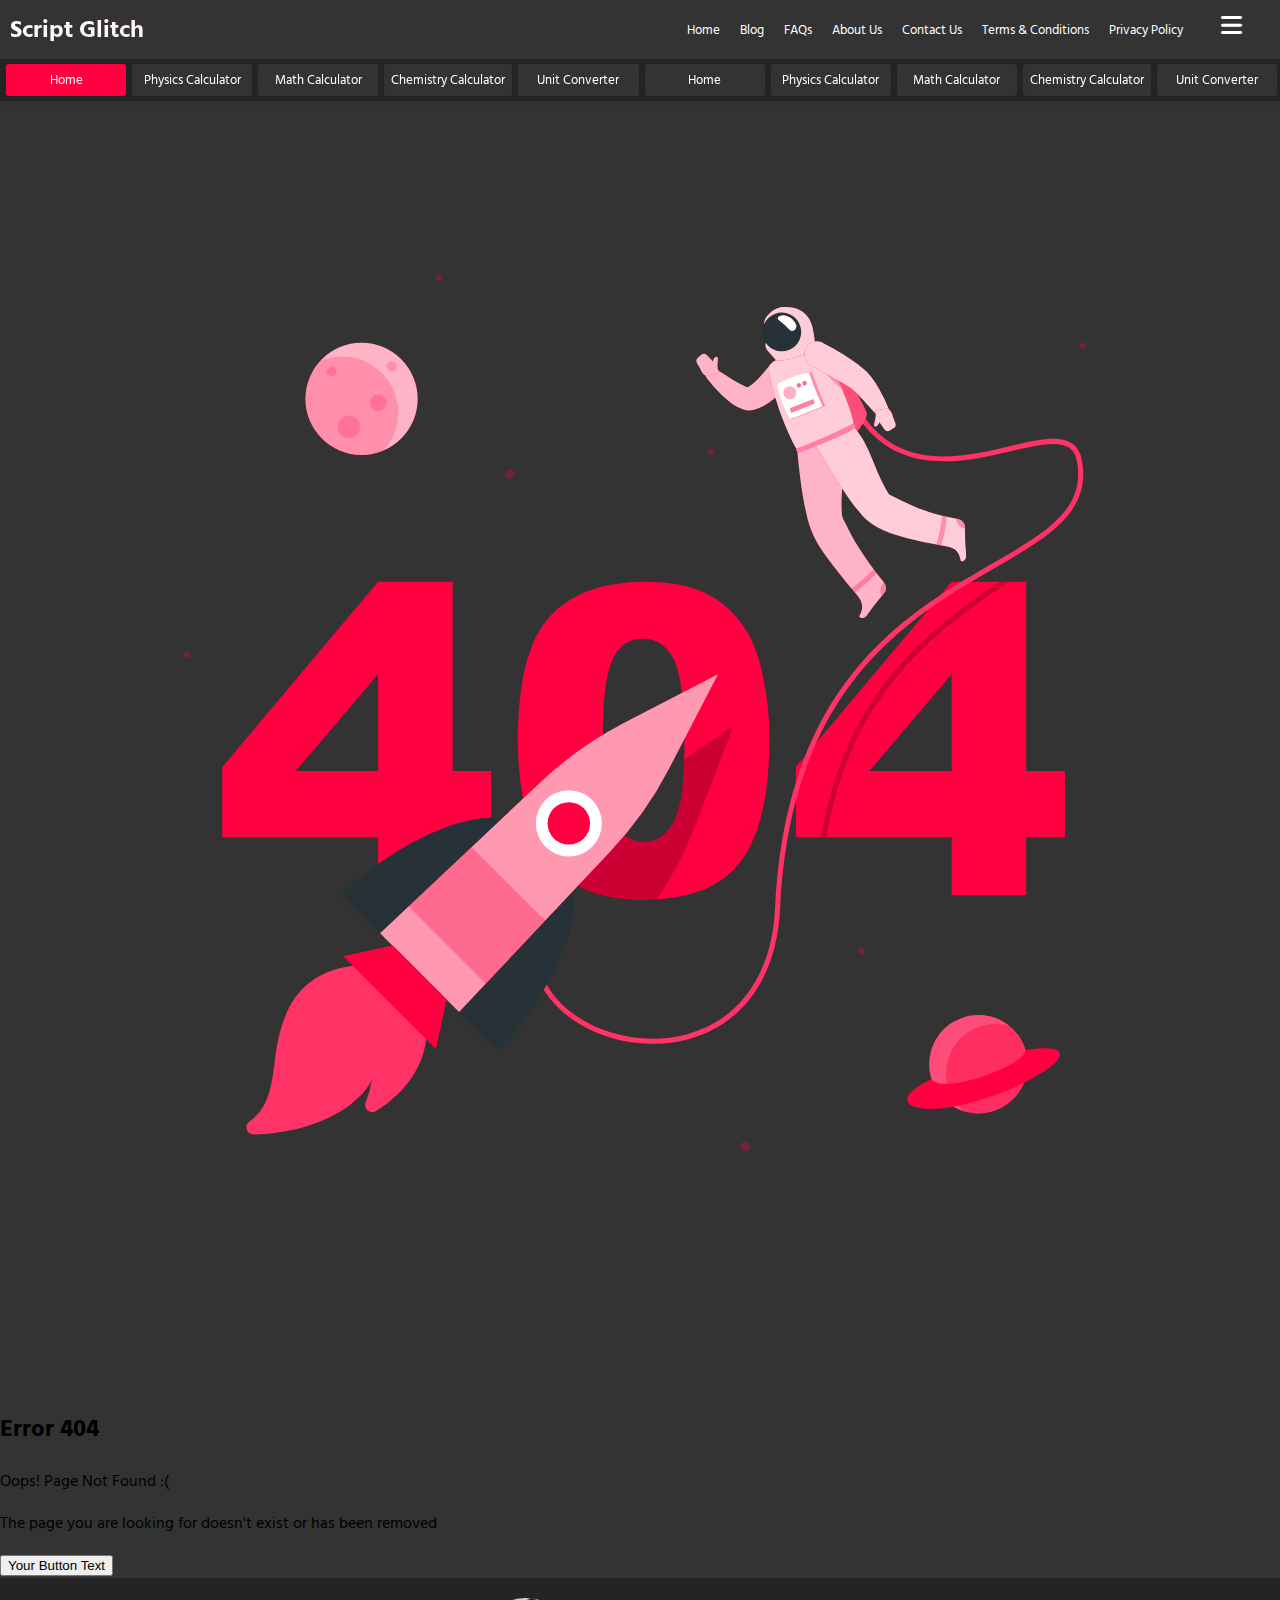
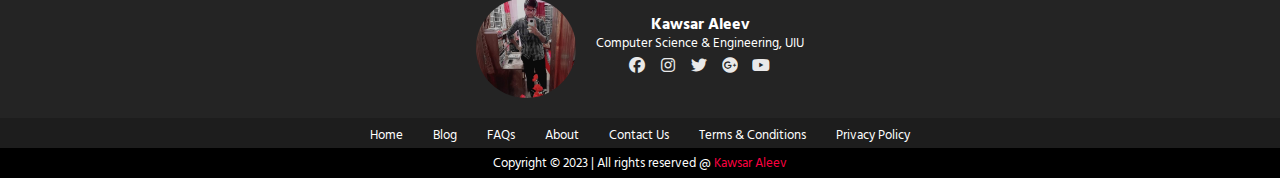
==== commit 86468c1b: "Add files via upload" ====
--- a/Error-404.html
+++ b/Error-404.html
@@ -1949,125 +1949,7 @@
  <!-- ===========================================2-Col-FAQ-START===================================== -->
 
 <style>
-    .container-K-AC {
-        display: flex;
-        flex-wrap: wrap;
-        width: 90%;
-        max-width: 1200px;
-        margin: 0 auto;
-        gap: 20px;
-        padding: 20px;
-    }
-
-    .left-column-K-AC,
-    .right-column-K-AC {
-        flex: 1;
-        min-width: 300px;
-    }
-
-    .left-column-K-AC {
-        display: flex;
-        justify-content: center;
-        align-items: center;
-    }
-
-    .right-column-K-AC {
-        background-color: #333;
-        color: #fff;
-        padding: 20px;
-        border-radius: 8px;
-        display: flex;
-        flex-direction: column; /* Stack items vertically */
-        justify-content: center; /* Center items vertically */
-        align-items: center; /* Center items horizontally */
-        text-align: center; /* Center text inside each item */
-    }
-
-    .right-column-K-AC h2 {
-        font-family: "Satisfy", cursive;
-        margin-top: -25px;
-        margin-bottom: 10px;
-        padding: 10px;
-        color: #fff;
-        font-weight: bold;
-        font-size: 90px;
-        transition: color 0.3s ease;
-        background: linear-gradient(270deg, #fcffff, #71ff6c, #50fa7b, #8be9fd, #bd93f9);
-        background-size: 400% 400%;
-        -webkit-background-clip: text;
-        -webkit-text-fill-color: transparent;
-        animation: gradientAnimation 7s ease infinite;
-        user-select: none; /* Prevent text selection */
-    }
-
-    .PNF-404 {
-        font-size: 35px;
-        font-weight: bold;
-        margin-top: -45px;
-        margin-bottom: -20px;
-        font-style: italic;
-    }
-
-    .PNR-404 {
-        font-size: 15px;
-        font-style:italic;
-    }
     
-    .h-b-404  {
-      display: block;
-      /* width: 100%; */
-      padding: 10px 15px;
-      background-color: #ff0040;
-      color: #fff;
-      font-style: italic;
-      border: none;
-      border-radius: 2px;
-      cursor: pointer;
-      font-size: 16px;
-      transition: background 0.2s ease-in-out;
-      /* margin-top: 20px;
-      margin-bottom: 25px; */
-      background-image: linear-gradient(to top right, yellow 50%, transparent 50%);
-      background-size: 200% 200%;
-      background-position: top right;
-    }
-
-    .h-b-404:hover {
-      background-position: bottom left;
-      color:#000;
-      /* End position on hover */
-    }
-
-
-
-
-    /* Responsive adjustments */
-    @media (max-width: 768px) {
-        .left-column-K-AC,
-        .right-column-K-AC {
-            flex: 1 1 100%;
-        }
-
-        .right-column-K-AC h2 {
-            margin-top: -90px;
-            margin-bottom: -30px;
-            font-size: 60px;
-        }
-
-        .PNF-404 {
-        font-size: 20px;
-        font-weight: bold;
-        margin-top: 1px;
-        margin-bottom: -10px;
-        font-style: italic;
-    }
-
-    .PNR-404 {
-        font-size: 13px;
-        font-style:italic;
-        line-height: 1;
-    }
-    }
 </style>
 
 <div class="container-K-AC">
@@ -2079,7 +1961,11 @@
         <h2>Error 404</h2>
         <p class="PNF-404">Oops! Page Not Found :(</p>
         <p class="PNR-404">The page you are looking for doesn't exist or has been removed</p>
-        <button class="h-b-404" onclick="window.location.href='/'">Go To Homepage</button>
+        <!-- <button class="h-b-404" onclick="window.location.href='/'">Go To Homepage</button> -->
+        <a href="index.html">
+            <button class="h-b-404">Your Button Text</button>
+          </a>
+          
   
     </div>
 </div>
@@ -2093,194 +1979,204 @@
 
 
 
-    <!-- ===========================================INFO Card START===================================== -->
-
-    <style>
-        .profile-card {
-            display: flex;
-            align-items: center;
-            justify-content: center;
-            /* Center content horizontally */
-            background-color: #242424;
-            /* border-radius: 8px; */
-            padding: 20px;
-            /* width: 100%; */
-            margin: 0 auto;
-        }
-
-        .profile-photo {
-            flex-shrink: 0;
-        }
-
-        .profile-photo img {
-            width: 100px;
-            height: 100px;
-            border-radius: 50%;
-            object-fit: cover;
-            display: block;
-        }
-
-        .profile-info {
-            margin-left: 20px;
-            /* Space between image and text */
-            text-align: center;
-        }
-
-        .profile-info h2 {
-            margin: 0 0 10px;
-            font-size: 16px;
-            color: #fff;
-            margin-bottom: -5px;
-        }
-
-        .profile-info p {
-            margin: 0;
-            color: #fff;
-            font-size: 13px;
-        }
-
-        /* Responsive Styles */
-        @media (max-width: 600px) {
+        <!-- ===========================================INFO Card START===================================== -->
+
+        <style>
             .profile-card {
-                flex-direction: column;
+                display: flex;
+                align-items: center;
+                justify-content: center;
+                /* Center content horizontally */
+                background-color: #242424;
+                /* border-radius: 8px; */
+                padding: 20px;
+                /* width: 100%; */
+                margin: 0 auto;
+                user-select: none;
+            }
+
+            .profile-photo {
+                flex-shrink: 0;
+            }
+
+            .profile-photo img {
+                width: 100px;
+                height: 100px;
+                border-radius: 50%;
+                object-fit: cover;
+                display: block;
+            }
+
+            .profile-info {
+                margin-left: 20px;
+                /* Space between image and text */
                 text-align: center;
             }
 
-            .profile-info {
-                margin-left: 0;
+            .profile-info h2 {
+                margin: 0 0 10px;
+                font-size: 16px;
+                color: #fff;
+                margin-bottom: -5px;
+            }
+
+            .profile-info p {
+                margin: 0;
+                color: #fff;
+                font-size: 13px;
+            }
+
+            /* Responsive Styles */
+            @media (max-width: 600px) {
+                .profile-card {
+                    flex-direction: column;
+                    text-align: center;
+                }
+                .profile-photo img {
+                width: 100px;
+                height: 100px;
+                border-radius: 50%;
+                object-fit: cover;
+                display: block;
                 margin-top: 20px;
-                /* Space between image and text on small screens */
-            }
-        }
-
-        .socialIcons {
-            display: flex;
-            justify-content: center;
-            flex-wrap: wrap;
-            /* Ensures icons wrap on smaller screens */
-            margin-top: -8px;
-        }
-
-        .socialIcons a {
-            text-decoration: none;
-            padding: 2px;
-            /* Reduced padding */
-            margin-top: 5px;
-            /* Reduced margin */
-            margin-right: 2px;
-        }
-
-        .socialIcons a i {
-            font-size: 16px;
-            /* Smaller icon size */
-            color: #fff;
-            opacity: 0.9;
-        }
-
-        .socialIcons a:hover {
-            /* background-color: #111; */
-            transition: 0.5s;
-        }
-
-        .socialIcons a:hover i {
-            color: #ff0040;
-            transition: 0.5s;
-        }
-    </style>
-    </head>
-
-    <body>
-
-        <div class="profile-card">
-            <div class="profile-photo">
-                <img src="Assets/my-photo.jpg" alt="Image-Kawsar Aleev">
-            </div>
-            <div class="profile-info">
-                <h2>Kawsar Aleev</h2>
-                <p>Computer Science & Engineering, UIU</p>
-                <div class="socialIcons">
-                    <a href="#"><i class="fa-brands fa-facebook"></i></a>
-                    <a href="#"><i class="fa-brands fa-instagram"></i></a>
-                    <a href="#"><i class="fa-brands fa-twitter"></i></a>
-                    <a href="#"><i class="fa-brands fa-google-plus"></i></a>
-                    <a href="#"><i class="fa-brands fa-youtube"></i></a>
+                margin-bottom: -15px;
+            }
+                .profile-info {
+                    margin-left: 0;
+                    margin-top: 20px;
+                    /* Space between image and text on small screens */
+                }
+            }
+
+            .socialIcons {
+                display: flex;
+                justify-content: center;
+                flex-wrap: wrap;
+                /* Ensures icons wrap on smaller screens */
+                margin-top: -8px;
+            }
+
+            .socialIcons a {
+                text-decoration: none;
+                padding: 2px;
+                /* Reduced padding */
+                margin-top: 5px;
+                /* Reduced margin */
+                margin-right: 2px;
+            }
+
+            .socialIcons a i {
+                font-size: 16px;
+                /* Smaller icon size */
+                color: #fff;
+                opacity: 0.9;
+            }
+
+            .socialIcons a:hover {
+                /* background-color: #111; */
+                transition: 0.5s;
+            }
+
+            .socialIcons a:hover i {
+                color: #ff0040;
+                transition: 0.5s;
+            }
+        </style>
+        </head>
+
+        <body>
+
+            <div class="profile-card">
+                <div class="profile-photo">
+                    <img src="Assets/Images/my-photo.jpg" alt="Image-Kawsar Aleev">
+                </div>
+                <div class="profile-info">
+                    <h2>Kawsar Aleev</h2>
+                    <p>Computer Science & Engineering, UIU</p>
+                    <div class="socialIcons">
+                        <a href="#"><i class="fa-brands fa-facebook"></i></a>
+                        <a href="#"><i class="fa-brands fa-instagram"></i></a>
+                        <a href="#"><i class="fa-brands fa-twitter"></i></a>
+                        <a href="#"><i class="fa-brands fa-google-plus"></i></a>
+                        <a href="#"><i class="fa-brands fa-youtube"></i></a>
+                    </div>
                 </div>
             </div>
-        </div>
-
-        <!-- ===========================================INFO Card END===================================== -->
-
-
-
-
-
-
-
-
-
-
-        <!-- ==================================FOOTER START==================================== -->
-
-        <style>
-            footer {
-                background-color: #1d1d1d;
-            }
-
-            .footerContainer {
-                /* padding: 40px 20px 10px;  */
-                padding: 10px 10px;
-                padding-top: 12px;
-            }
-
-            .footerNav {
-                /* margin: 20px 0; */
-                text-align: center;
-                /* Ensure text is centered */
-            }
-
-            .footerNav ul {
-                display: flex;
-                justify-content: center;
-                list-style-type: none;
-                /* This removes the dots */
-                flex-wrap: wrap;
-                padding: 0;
-                /* Optional: Removes any padding from the list */
-                margin: 0;
-                /* Optional: Removes any margin from the list */
-            }
-
-            .footerNav ul li {
-                text-align: center;
-                padding: 0;
-                /* Ensure there's no extra padding */
-                line-height: 0.5;
-            }
-
-            .footerNav ul li a {
-                color: white;
-                margin: 15px;
-                /* Reduced margin */
-                text-decoration: none;
-                font-size: 13px;
-                /* Set font size to 13px */
-                /* opacity: 0.7;
+
+            <!-- ===========================================INFO Card END===================================== -->
+
+
+
+
+
+
+
+
+
+
+            <!-- ==================================FOOTER START==================================== -->
+
+            <style>
+                footer {
+                    background-color: #1d1d1d;
+                    user-select: none;
+                }
+
+                .footerContainer {
+                    /* padding: 40px 20px 10px;  */
+                    padding: 10px 10px;
+                    padding-top: 12px;
+                }
+
+                .footerNav {
+                    /* margin: 20px 0; */
+                    text-align: center;
+                    /* Ensure text is centered */
+                }
+
+                .footerNav ul {
+                    display: flex;
+                    justify-content: center;
+                    list-style-type: none;
+                    /* This removes the dots */
+                    flex-wrap: wrap;
+                    padding: 0;
+                    /* Optional: Removes any padding from the list */
+                    margin: 0;
+                    /* Optional: Removes any margin from the list */
+                }
+
+                .footerNav ul li {
+                    text-align: center;
+                    padding: 0;
+                    /* Ensure there's no extra padding */
+                    line-height: 0.5;
+                }
+
+                .footerNav ul li a {
+                    color: white;
+                    margin: 15px;
+                    /* Reduced margin */
+                    text-decoration: none;
+                    font-size: 13px;
+                    /* Set font size to 13px */
+                    /* opacity: 0.7;
         transition: 0.5s; */
-            }
-
-            .footerNav ul li a:hover {
-                color: #ff0040;
-                /* opacity: 1; */
-            }
-
-            .footerBottom {
-                background-color: #000;
-                padding: 1px;
-                /* Reduced padding */
-                text-align: center;
-            }
-
-            .footerBottom p {
+                }
+
+                .footerNav ul li a:hover {
+                    color: #ff0040;
+                    /* opacity: 1; */
+                }
+
+                .footerBottom {
+                    background-color: #000;
+                    padding: 1px;
+                    /* Reduced padding */
+                    text-align: center;
+                }
+
+                .footerBottom p {
             color: white;
             font-size: 13px;
             /* Set font size to 13px */
@@ -2288,67 +2184,67 @@
             margin-bottom: 3px;
         }
 
-            .designer {
-                opacity: 0.7;
-                text-transform: uppercase;
-                letter-spacing: 1px;
-                font-weight: 400;
-                margin: 0px 5px;
-            }
-
-            .copyright-link {
-                color: #ff0040;
-                text-decoration: none;
-            }
-
-            .copyright-link:hover {
-                color: #00ff6a;
-            }
-
-            @media (max-width: 700px) {
-                .footerNav ul {
-                    /* flex-direction: column; */
+                .designer {
+                    opacity: 0.7;
+                    text-transform: uppercase;
+                    letter-spacing: 1px;
+                    font-weight: 400;
+                    margin: 0px 5px;
                 }
 
-                .footerNav ul li {
-                    text-align: center;
-                    /* margin: 5px;                         */
-                    /* background-color: red; */
-                    padding: 10px 3px;
-                    border: 1px solid #333;
+                .copyright-link {
+                    color: #ff0040;
+                    text-decoration: none;
                 }
-            }
-        </style>
-        </head>
-
-        <body>
-            <footer>
-                <div class="footerContainer">
-                    <div class="footerNav">
-                        <ul>
-                            <li><a href="index.html">Home</a></li>
-                            <li><a href="Blog.html">Blog</a></li>
-                            <li><a href="Faqs.html">FAQs</a></li>
-                            <li><a href="#">About</a></li>
-                            <li><a href="#">Contact Us</a></li>
-                            <li><a href="#">Terms & Conditions</a></li>
-                            <li><a href="#">Privacy Policy</a></li>
-                        </ul>
+
+                .copyright-link:hover {
+                    color: #00ff6a;
+                }
+
+                @media (max-width: 700px) {
+                    .footerNav ul {
+                        /* flex-direction: column; */
+                    }
+
+                    .footerNav ul li {
+                        text-align: center;
+                        /* margin: 5px;                         */
+                        /* background-color: red; */
+                        padding: 10px 3px;
+                        border: 1px solid #333;
+                    }
+                }
+            </style>
+            </head>
+
+            <body>
+                <footer>
+                    <div class="footerContainer">
+                        <div class="footerNav">
+                            <ul>
+                                <li><a href="index.html">Home</a></li>
+                                <li><a href="Blog.html">Blog</a></li>
+                                <li><a href="Faqs.html">FAQs</a></li>
+                                <li><a href="#">About</a></li>
+                                <li><a href="#">Contact Us</a></li>
+                                <li><a href="#">Terms & Conditions</a></li>
+                                <li><a href="#">Privacy Policy</a></li>
+                            </ul>
+                        </div>
+
                     </div>
-
-                </div>
-                <div class="footerBottom">
-                    <!-- <p>Copyright &copy; 2023 | All rights reserved <span class="designer"> Kawsar Aleev</span></p> -->
-                    <p>Copyright &copy; 2023 | All rights reserved @ <a href="#" class="copyright-link">Kawsar
-                            Aleev</a></p>
-
-                </div>
-            </footer>
-
-            <!-- ==================================FOOTER END==================================== -->
-
-
-
-        </body>
+                    <div class="footerBottom">
+                        <!-- <p>Copyright &copy; 2023 | All rights reserved <span class="designer"> Kawsar Aleev</span></p> -->
+                        <p>Copyright &copy; 2023 | All rights reserved @ <a href="#" class="copyright-link">Kawsar
+                                Aleev</a></p>
+
+                    </div>
+                </footer>
+
+                <!-- ==================================FOOTER END==================================== -->
+
+
+
+            </body>
 
 </html>